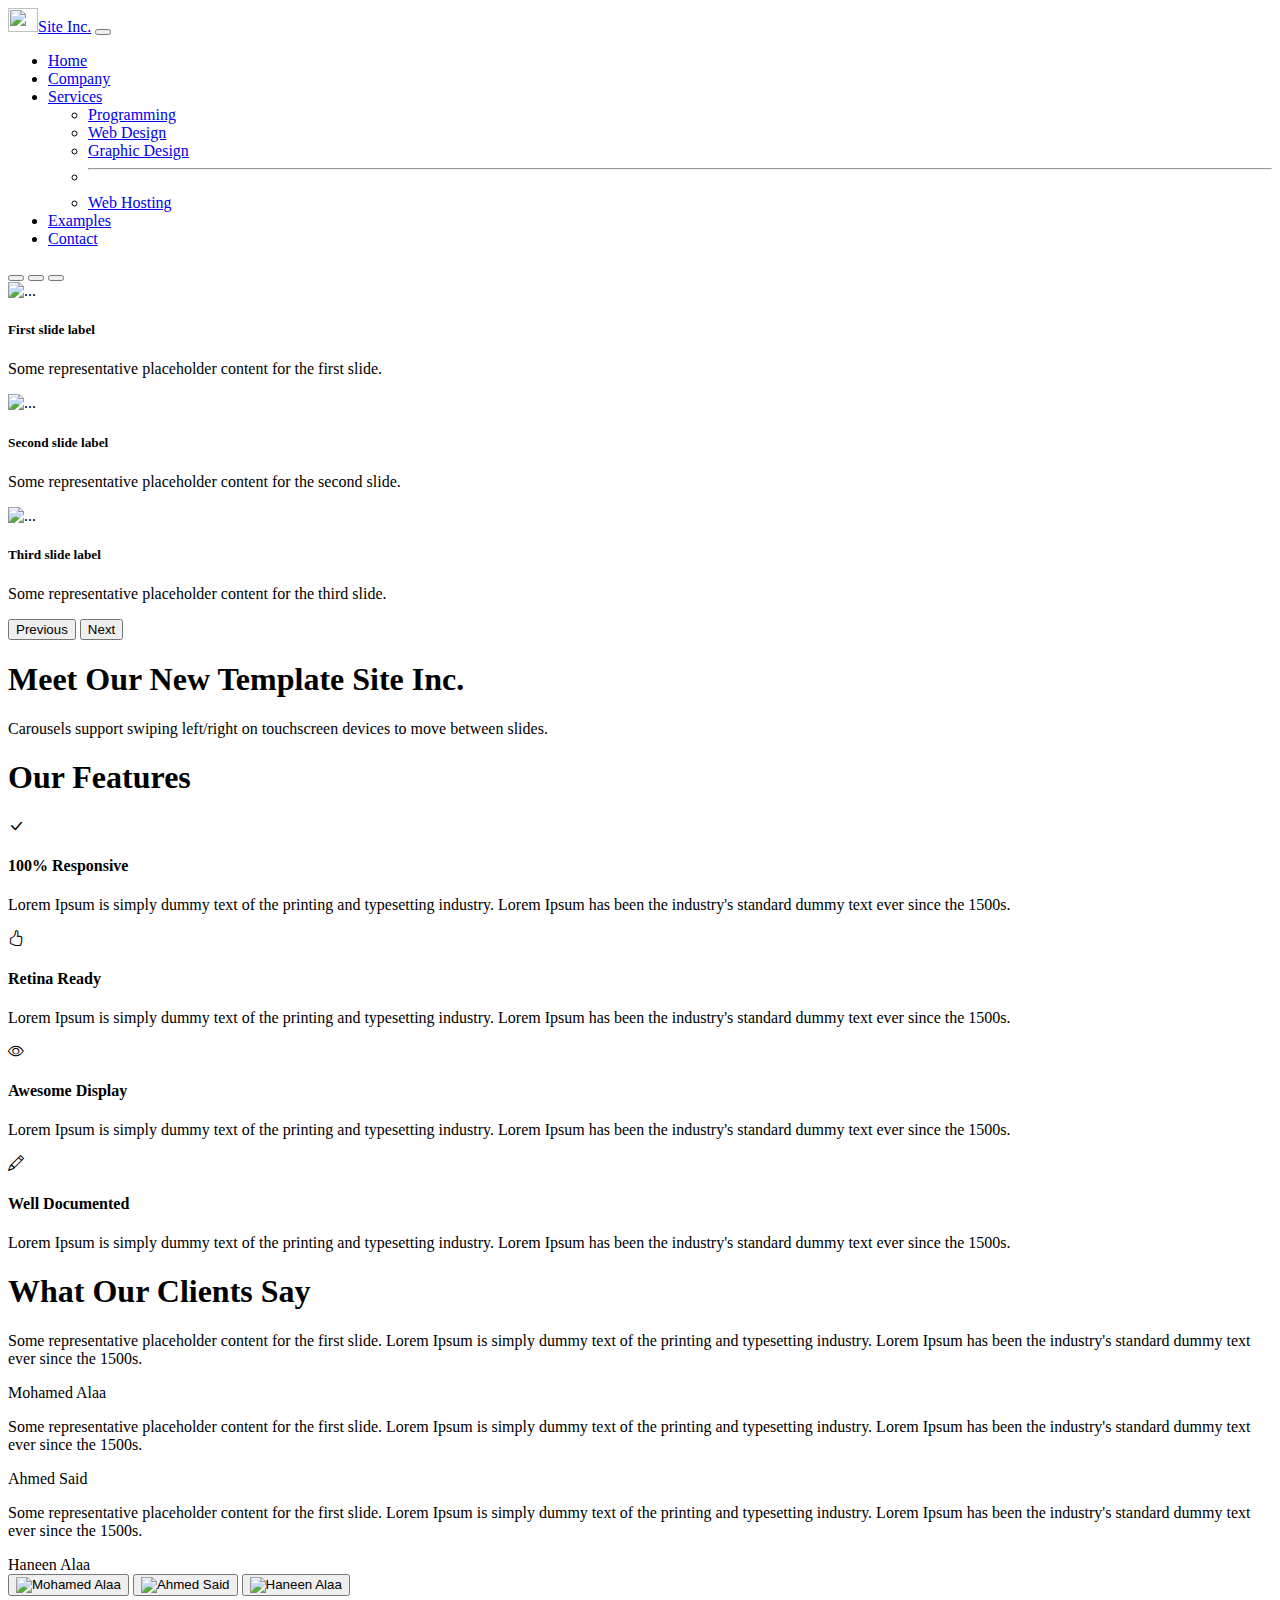
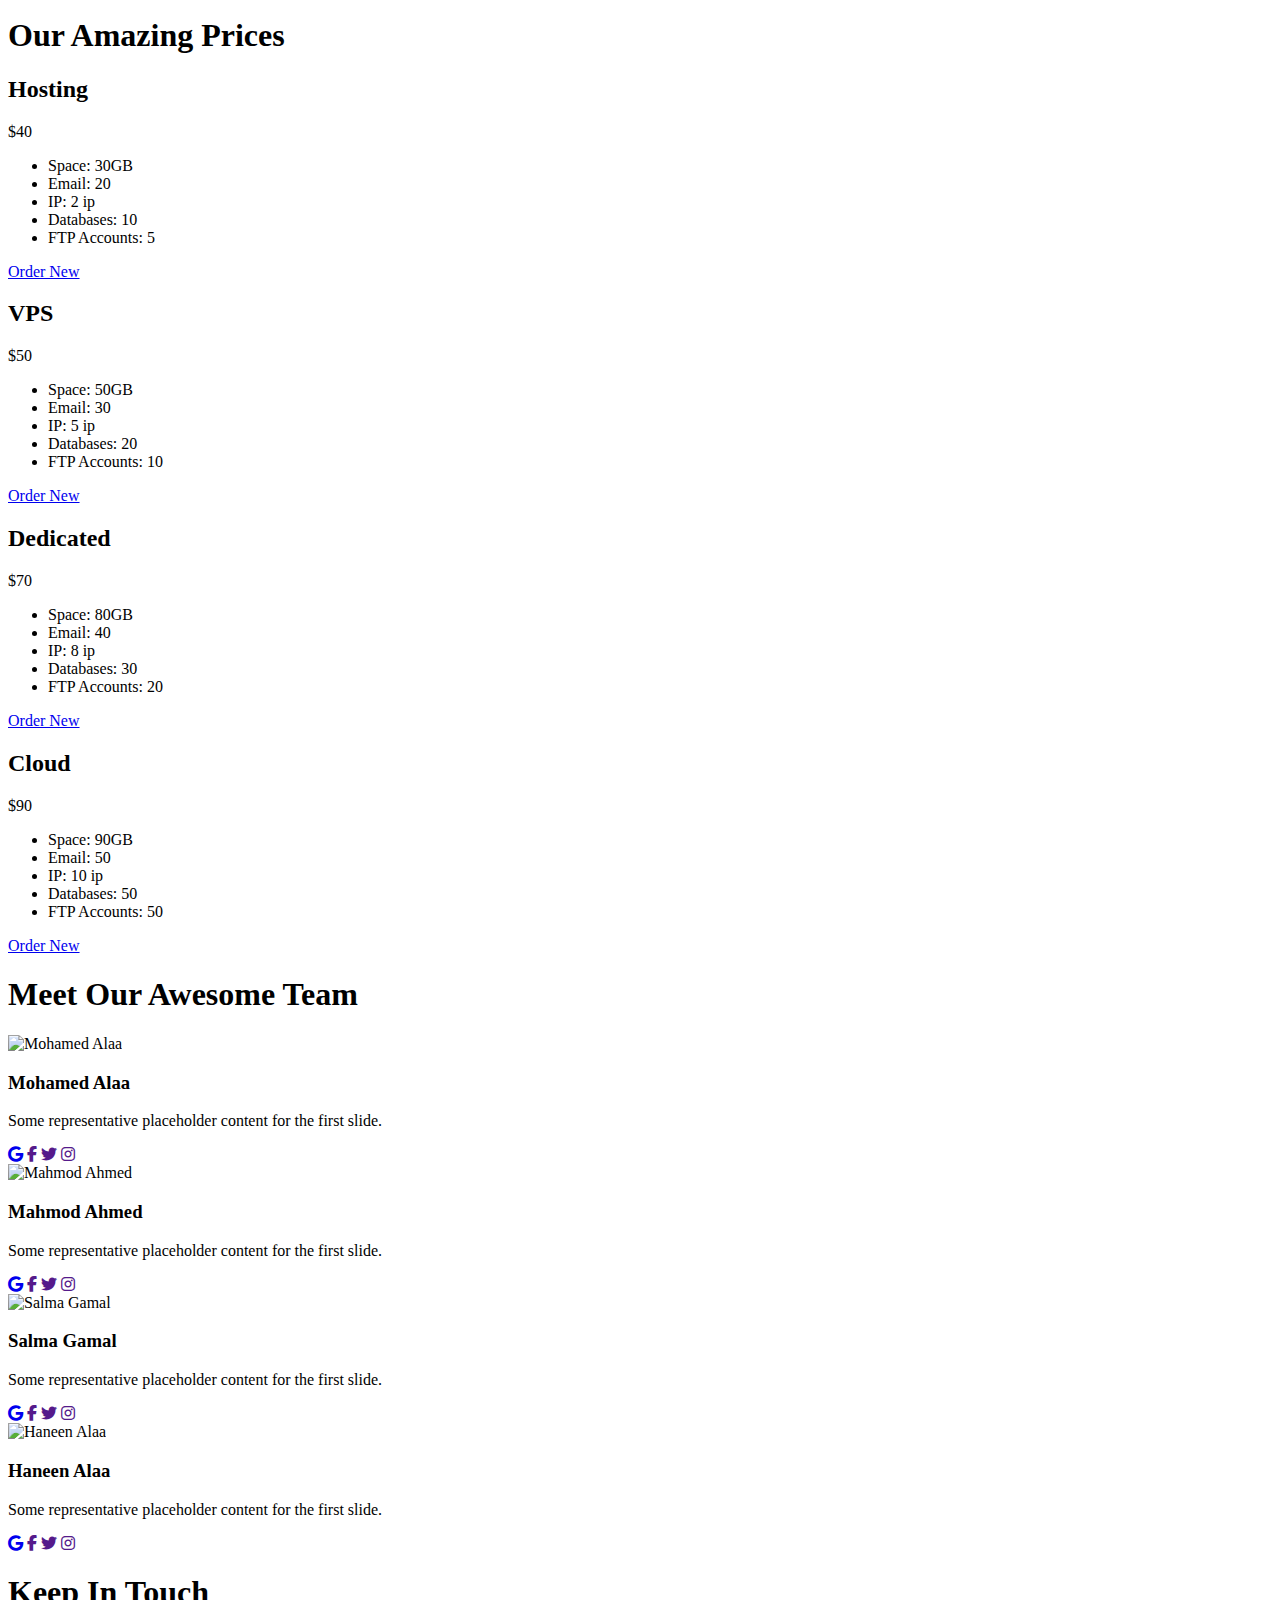
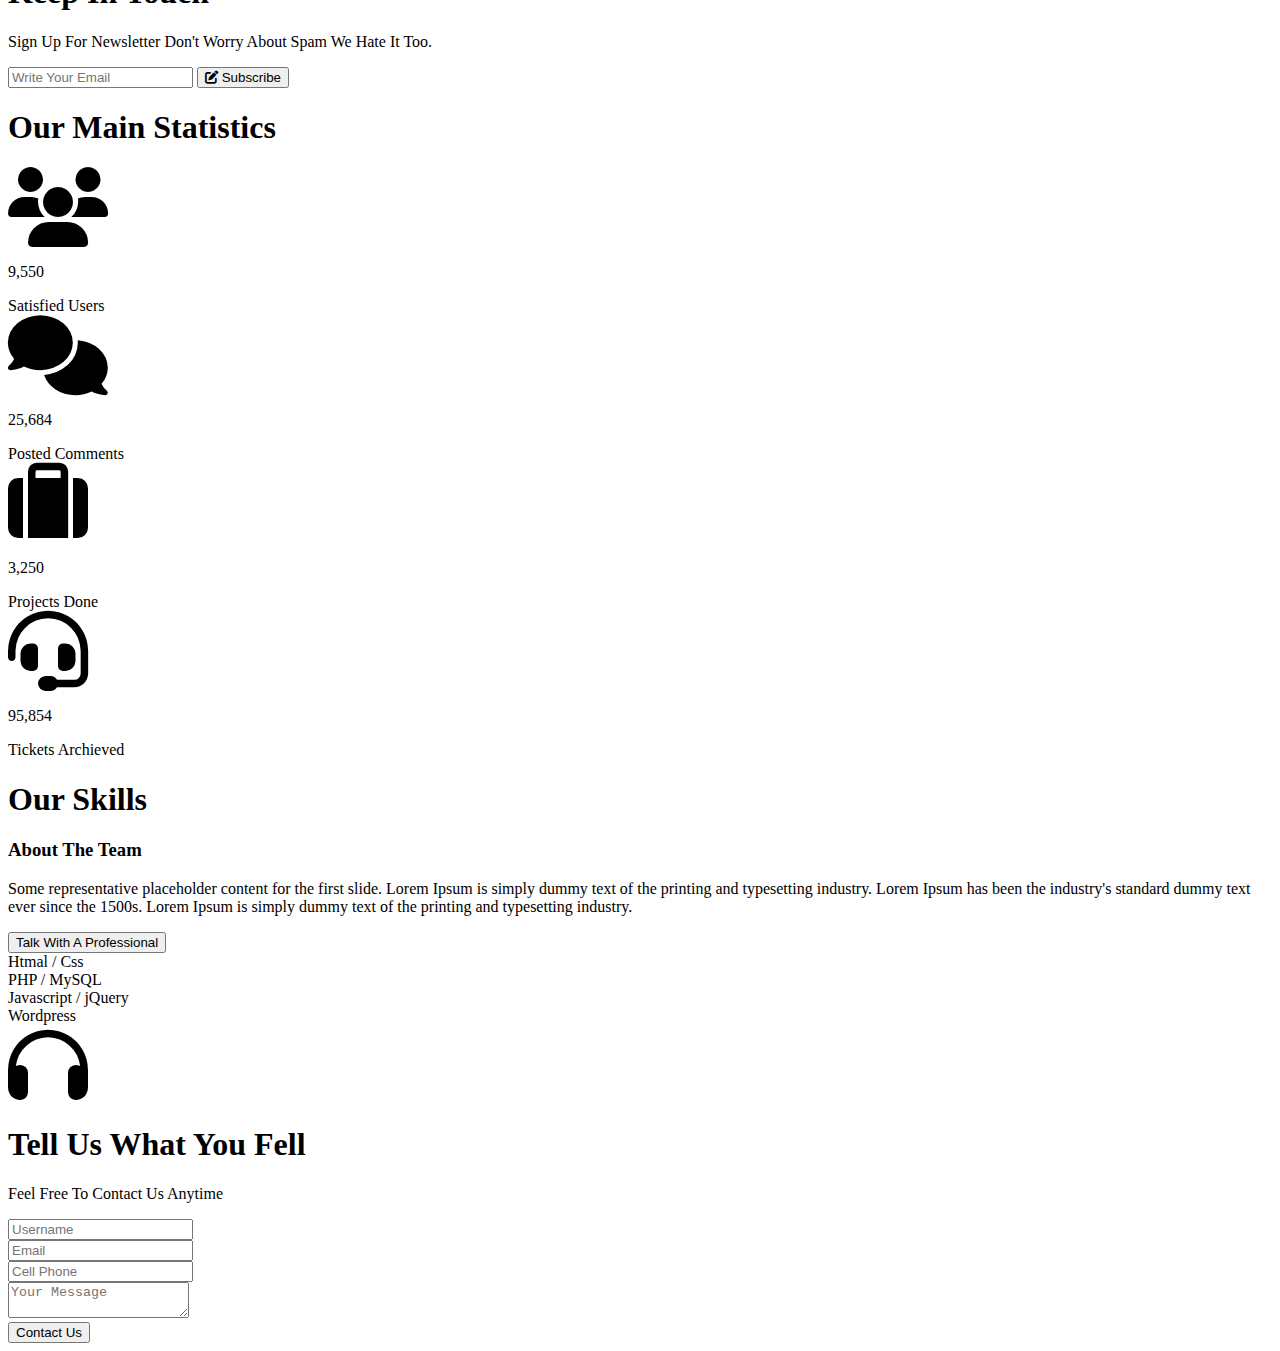
==== index.html @ 95d22e23 "Add files via upload" ====
<!DOCTYPE html>
<html lang="en">
<head>
    <meta charset="UTF-8">
    <meta http-equiv="X-UA-Compatible" content="IE=edge">
    <!-- First Mobile Meta -->
    <meta name="viewport" content="width=device-width, initial-scale=1.0">
    <title>Document</title>
    <link rel="stylesheet" href="https://cdn.jsdelivr.net/npm/bootstrap-icons@1.8.3/font/bootstrap-icons.css">
    <link rel="stylesheet" href="css/bootstrap.css">
    <link rel="stylesheet" href="https://cdnjs.cloudflare.com/ajax/libs/font-awesome/6.1.1/css/all.min.css">
    <link rel="stylesheet" href="css/style.css">
    <!--[if It IE 9]>
    <script src="js/html5shiv.min.js"></script>
    <script src="js/respond.min.js"></script>
    <![endif]-->
</head>
<body>
    
    <nav class="navbar fixed-top navbar-dark bg-dark navbar-expand-lg">
        <div class="container">
            <a class="navbar-brand" href="#">
                <img src="images/bootstrap-logo.svg" alt="" width="30" height="24" 
                class="d-inline-block align-text-bottom">Site <span>Inc.</span></a>
            <button class="navbar-toggler" type="button" data-bs-toggle="collapse" data-bs-target="#navbarSupportedContent" aria-controls="navbarSupportedContent" aria-expanded="false" aria-label="Toggle navigation">
                <span class="navbar-toggler-icon"></span>
            </button>
            <div class="collapse navbar-collapse" id="navbarSupportedContent">
                <ul class="navbar-nav me-auto mb-2 mb-lg-0">
                <li class="nav-item">
                    <a class="nav-link active" aria-current="page" href="#">Home</a>
                </li>
                <li class="nav-item">
                    <a class="nav-link" href="#">Company</a>
                </li>
                <li class="nav-item dropdown">
                    <a class="nav-link dropdown-toggle" href="#" id="navbarDropdown" role="button" data-bs-toggle="dropdown" aria-expanded="false">
                    Services
                    </a>
                    <ul class="dropdown-menu" aria-labelledby="navbarDropdown">
                    <li><a class="dropdown-item" href="#">Programming</a></li>
                    <li><a class="dropdown-item" href="#">Web Design</a></li>
                    <li><a class="dropdown-item" href="#">Graphic Design</a></li>
                    <li><hr class="dropdown-divider"></li>
                    <li><a class="dropdown-item" href="#">Web Hosting</a></li>
                    </ul>
                </li>
                <li class="nav-item">
                    <a class="nav-link" href="#">Examples</a>
                </li>
                <li class="nav-item">
                    <a class="nav-link" href="#">Contact</a>
                </li>
                </ul>
            </div>
        </div>
    </nav>

    <!-- End Navbar -->

    <!-- Start Carousel -->

    <div id="myslide" class="carousel slide carousel-fade" data-bs-ride="false">
        <div class="carousel-indicators">
          <button type="button" data-bs-target="#myslide" data-bs-slide-to="0" class="active" aria-current="true" aria-label="Slide 1"></button>
          <button type="button" data-bs-target="#myslide" data-bs-slide-to="1" aria-label="Slide 2"></button>
          <button type="button" data-bs-target="#myslide" data-bs-slide-to="2" aria-label="Slide 3"></button>
        </div>
        <div class="carousel-inner">
          <div class="carousel-item active">
            <img src="images/01.jpg" class="d-block w-100" alt="...">
            <div class="carousel-caption d-none d-md-block">
              <h5>First slide label</h5>
              <p>Some representative placeholder content for the first slide.</p>
            </div>
          </div>
          <div class="carousel-item">
            <img src="images/02.jpg" class="d-block w-100" alt="...">
            <div class="carousel-caption d-none d-md-block">
              <h5>Second slide label</h5>
              <p>Some representative placeholder content for the second slide.</p>
            </div>
          </div>
          <div class="carousel-item">
            <img src="images/03.jpg" class="d-block w-100" alt="...">
            <div class="carousel-caption d-none d-md-block">
              <h5>Third slide label</h5>
              <p>Some representative placeholder content for the third slide.</p>
            </div>
          </div>
        </div>
        <button class="carousel-control-prev" type="button" data-bs-target="#myslide" data-bs-slide="prev">
          <span class="carousel-control-prev-icon" aria-hidden="true"></span>
          <span class="visually-hidden">Previous</span>
        </button>
        <button class="carousel-control-next" type="button" data-bs-target="#myslide" data-bs-slide="next">
          <span class="carousel-control-next-icon" aria-hidden="true"></span>
          <span class="visually-hidden">Next</span>
        </button>
    </div>

    <!-- End Carousel -->

    <!-- Start Section -->

    <section class="about text-center">
        <div class="container">
            <h1>Meet Our New Template <span>Site Inc.</span></h1>
            <p class="lead">Carousels support swiping left/right on touchscreen devices to move between slides.</p>
        </div>
    </section>

    <!-- End Section -->

    <!-- Start Section Features-->

    <section class="features text-center">
        <div class="container">
            <h1>Our Features</h1>
            <div class="row">
                <div class="col-lg-3 col-md-6">
                    <div class="feat">
                        <i class="bi bi-check-lg"></i>
                        <h4>100% Responsive</h4>
                        <p>Lorem Ipsum is simply dummy text of the printing and typesetting industry. Lorem Ipsum has been the industry's standard dummy text ever since the 1500s.</p>
                    </div>
                </div>
                <div class="col-lg-3 col-md-6">
                    <div class="feat">
                        <i class="bi bi-hand-thumbs-up"></i>
                        <h4>Retina Ready</h4>
                        <p>Lorem Ipsum is simply dummy text of the printing and typesetting industry. Lorem Ipsum has been the industry's standard dummy text ever since the 1500s.</p>
                    </div>
                </div>
                <div class="col-lg-3 col-md-6">
                    <div class="feat">
                        <i class="bi bi-eye"></i>
                        <h4>Awesome Display</h4>
                        <p>Lorem Ipsum is simply dummy text of the printing and typesetting industry. Lorem Ipsum has been the industry's standard dummy text ever since the 1500s.</p>
                    </div>
                </div>
                <div class="col-lg-3 col-md-6">
                    <div class="feat">
                        <i class="bi bi-pencil"></i>
                        <h4>Well Documented</h4>
                        <p>Lorem Ipsum is simply dummy text of the printing and typesetting industry. Lorem Ipsum has been the industry's standard dummy text ever since the 1500s.</p>
                    </div>

                </div>
            </div>
        </div>
    </section>

    <!-- End Section Features-->

    <!-- Start Testimonials Section -->

    <section class="testimonials text-center">
        <div class="container">
            <h1>What Our Clients Say</h1>
            <div id="carousel-testimonials" class="carousel slide" data-bs-ride="false">
                <div class="carousel-inner">
                    <div class="carousel-item active">
                        <p class="lead">Some representative placeholder content for the first slide. Lorem Ipsum is simply dummy text of the printing and typesetting industry. Lorem Ipsum has been the industry's standard dummy text ever since the 1500s.</p>
                        <span>Mohamed Alaa</span>
                    </div>
                    <div class="carousel-item">
                        <p class="lead">Some representative placeholder content for the first slide. Lorem Ipsum is simply dummy text of the printing and typesetting industry. Lorem Ipsum has been the industry's standard dummy text ever since the 1500s.</p>
                        <span>Ahmed Said</span>
                    </div>
                    <div class="carousel-item">
                        <p class="lead">Some representative placeholder content for the first slide. Lorem Ipsum is simply dummy text of the printing and typesetting industry. Lorem Ipsum has been the industry's standard dummy text ever since the 1500s.</p>
                        <span>Haneen Alaa</span>
                    </div>
                </div>
                <div class="carousel-indicators">
                    <button type="button" data-bs-target="#carousel-testimonials" data-bs-slide-to="0" class="active" aria-current="true" aria-label="Slide 1">
                        <img src="images/001-02.jpg" alt="Mohamed Alaa">
                    </button>
                    <button type="button" data-bs-target="#carousel-testimonials" data-bs-slide-to="1" aria-label="Slide 2">
                        <img src="images/002-02.jpg" alt="Ahmed Said">
                    </button>
                    <button type="button" data-bs-target="#carousel-testimonials" data-bs-slide-to="2" aria-label="Slide 3">
                        <img src="images/003-02.jpg" alt="Haneen Alaa">
                    </button>
                </div>
            </div>
        </div>
    </section>

    <!-- End Testimonials Section -->

    <!-- Start Price Table Section -->

    <section class="price-table text-center">
        <div class="container">
            <h1>Our Amazing Prices</h1>
            <div class="row">
                <div class="col-md-3 col-sm-6 col-xs-12">
                    <div class="price-box">
                        <h2>Hosting</h2>
                        <p>$40</p>
                        <ul class="list-unstyled">
                            <li>Space: 30GB</li>
                            <li>Email: 20</li>
                            <li>IP: 2 ip</li>
                            <li>Databases: 10</li>
                            <li>FTP Accounts: 5</li>
                        </ul>
                        <a href="#" class="btn btn-info">Order New</a>
                    </div>
                </div>
                <div class="col-md-3 col-sm-6 col-xs-12">
                    <div class="price-box">
                        <h2>VPS</h2>
                        <p>$50</p>
                        <ul class="list-unstyled">
                            <li>Space: 50GB</li>
                            <li>Email: 30</li>
                            <li>IP: 5 ip</li>
                            <li>Databases: 20</li>
                            <li>FTP Accounts: 10</li>
                        </ul>
                        <a href="#" class="btn btn-info">Order New</a>
                    </div>
                </div>
                <div class="col-md-3 col-sm-6 col-xs-12">
                    <div class="price-box">
                        <h2>Dedicated</h2>
                        <p>$70</p>
                        <ul class="list-unstyled">
                            <li>Space: 80GB</li>
                            <li>Email: 40</li>
                            <li>IP: 8 ip</li>
                            <li>Databases: 30</li>
                            <li>FTP Accounts: 20</li>
                        </ul>
                        <a href="#" class="btn btn-info">Order New</a>
                    </div>
                </div>
                <div class="col-md-3 col-sm-6 col-xs-12">
                    <div class="price-box">
                        <h2>Cloud</h2>
                        <p>$90</p>
                        <ul class="list-unstyled">
                            <li>Space: 90GB</li>
                            <li>Email: 50</li>
                            <li>IP: 10 ip</li>
                            <li>Databases: 50</li>
                            <li>FTP Accounts: 50</li>
                        </ul>
                        <a href="#" class="btn btn-info">Order New</a>
                    </div>
                </div>
            </div>
        </div>
    </section>

    <!-- End Price Table Section -->

    <!-- Start Our Team Section -->

    <section class="our-team text-center">
        <div class="team">
            <div class="container">
                <h1>Meet Our Awesome Team</h1>
                <div class="row">
                    <div class="col-lg-3 col-sm-6">
                        <div class="person">
                            <img class="rounded-circle" src="images/001-02.jpg" alt="Mohamed Alaa">
                            <h3>Mohamed Alaa</h3>
                            <p>Some representative placeholder content for the first slide.</p>
                            <a href="#"><i class="fa-brands fa-google"></i></a>
                            <a href=""><i class="fa-brands fa-facebook-f"></i></a>
                            <a href=""><i class="fa-brands fa-twitter"></i></a>
                            <a href=""><i class="fa-brands fa-instagram"></i></a>
                        </div>
                    </div>

                    <div class="col-lg-3 col-sm-6">
                        <div class="person">
                            <img class="rounded-circle" src="images/002-02.jpg" alt="Mahmod Ahmed">
                            <h3>Mahmod Ahmed</h3>
                            <p>Some representative placeholder content for the first slide.</p>
                            <a href="#"><i class="fa-brands fa-google"></i></a>
                            <a href=""><i class="fa-brands fa-facebook-f"></i></a>
                            <a href=""><i class="fa-brands fa-twitter"></i></a>
                            <a href=""><i class="fa-brands fa-instagram"></i></a>
                        </div>
                    </div>

                    <div class="col-lg-3 col-sm-6">
                        <div class="person">
                            <img class="rounded-circle" src="images/003-02.jpg" alt="Salma Gamal">
                            <h3>Salma Gamal</h3>
                            <p>Some representative placeholder content for the first slide.</p>
                            <a href="#"><i class="fa-brands fa-google"></i></a>
                            <a href=""><i class="fa-brands fa-facebook-f"></i></a>
                            <a href=""><i class="fa-brands fa-twitter"></i></a>
                            <a href=""><i class="fa-brands fa-instagram"></i></a>
                        </div>
                    </div>

                    <div class="col-lg-3 col-sm-6">
                        <div class="person">
                            <img class="rounded-circle" src="images/003-02.jpg" alt="Haneen Alaa">
                            <h3>Haneen Alaa</h3>
                            <p>Some representative placeholder content for the first slide.</p>
                            <a href="#"><i class="fa-brands fa-google"></i></a>
                            <a href=""><i class="fa-brands fa-facebook-f"></i></a>
                            <a href=""><i class="fa-brands fa-twitter"></i></a>
                            <a href=""><i class="fa-brands fa-instagram"></i></a>
                        </div>
                    </div>
                </div>
            </div>
        </div>
    </section>

    <!-- End Our Team Section -->

    <!-- Start Subscribe Section -->

    <section class="subscribe text-center">
        <div class="container">
            <h1>Keep In Touch</h1>
            <p class="lead">Sign Up For Newsletter Don't Worry About Spam We Hate It Too.</p>
            <form class="form-inline">
                <input class="form-control" type="text" placeholder="Write Your Email">
                <button class="btn btn-danger"><i class="fa fa-edit"></i> Subscribe</button>
            </form>
        </div>

    </section>

    <!-- End Subscribe Section -->

    <!-- Start Stats Section -->

    <section class="statistics text-center">
        <div class="data">
            <div class="container">
                <h1>Our Main Statistics</h1>
                <div class="row">
                    <div class="col-lg-3 col-sm-6">
                        <div class="stats">
                            <i class="fa fa-users fa-5x"></i>
                            <p>9,550</p>
                            <span>Satisfied Users</span>
                        </div>
                    </div>

                    <div class="col-lg-3 col-sm-6">
                        <div class="stats">
                            <i class="fa fa-comments fa-5x"></i>
                            <p>25,684</p>
                            <span>Posted Comments</span>
                        </div>
                    </div>

                    <div class="col-lg-3 col-sm-6">
                        <div class="stats">
                            <i class="fa fa-suitcase fa-5x"></i>
                            <p>3,250</p>
                            <span>Projects Done</span>
                        </div>
                    </div>

                    <div class="col-lg-3 col-sm-6">
                        <div class="stats">
                            <i class="fa fa-headset fa-5x"></i>
                            <p>95,854</p>
                            <span>Tickets Archieved</span>
                        </div>
                    </div>

                </div>
            </div>
        </div>
    </section>

    <!-- End Stats Section -->

    <!-- Start Skills Section -->

    <section class="our-skills">
        <div class="container">
            <h1 class="text-center">Our Skills</h1>
            <div class="row">

                 <!-- Start Team Info -->
                 <div class="col-md-6">
                    <div class="skills-info">
                        <h3>About The Team</h3>
                        <p class="lead">Some representative placeholder content for the first slide. Lorem Ipsum is simply dummy text of the printing and typesetting industry. Lorem Ipsum has been the industry's standard dummy text ever since the 1500s. Lorem Ipsum is simply dummy text of the printing and typesetting industry.</p>
                        <button type="button" class="btn">Talk With A Professional</button>
                    </div>
                </div>
                <!-- End Team Info -->

                <!-- Start Progress Skills -->
                <div class="col-md-5 offset-md-1">
                    <div class="skills-progress">
                        <div class="progress">
                            <div class="progress-bar" role="progressbar" aria-valuenow="93" aria-valuemin="0"
                            aria-valuemax="100" style="width: 93%">Htmal / Css</div>
                        </div>
                        <div class="progress">
                            <div class="progress-bar" role="progressbar" aria-valuenow="80" aria-valuemin="0"
                            aria-valuemax="100" style="width: 80%">PHP / MySQL</div>
                        </div>
                        <div class="progress">
                            <div class="progress-bar" role="progressbar" aria-valuenow="70" aria-valuemin="0"
                            aria-valuemax="100" style="width: 70%">Javascript / jQuery</div>
                        </div>
                        <div class="progress">
                            <div class="progress-bar" role="progressbar" aria-valuenow="86" aria-valuemin="0"
                            aria-valuemax="100" style="width: 86%">Wordpress</div>
                        </div>
                    </div>
                </div>
                <!-- End Progress Skills -->
            </div>
        </div>
    </section>

    <!-- End Skills Section -->

    <!-- Start Contact Us Section -->

    <section class="contact-us text-center">
        <div class="fields">
            <div class="container">
                <div class="row">
                    <i class="fa fa-headphones fa-5x"></i>
                    <h1>Tell Us What You Fell</h1>
                    <p class="lead">Feel Free To Contact Us Anytime</p>
                    <div class="col-md-6">
                        <div class="form-group">
                            <input class="form-control" type="text" placeholder="Username">
                        </div>
                        <div class="form-group">
                            <input class="form-control" type="text" placeholder="Email">
                        </div>
                        <div class="form-group">
                            <input class="form-control" type="text" placeholder="Cell Phone">
                        </div>
                    </div>
                    <div class="col-md-6">
                        <div class="form-group">
                            <textarea class="form-control" placeholder="Your Message"></textarea>
                        </div>
                        <button type="button" class="btn btn-danger">Contact Us</button>
                    </div>
                </div>
            </div>
        </div>
    </section>

    <!-- End Contact Us Section -->


    <script src="js/jquery-3.6.0.min.js"></script>
    <script src="js/bootstrap.min.js"></script>
    <script src="js/plugins.js"></script>
</body>
</html>
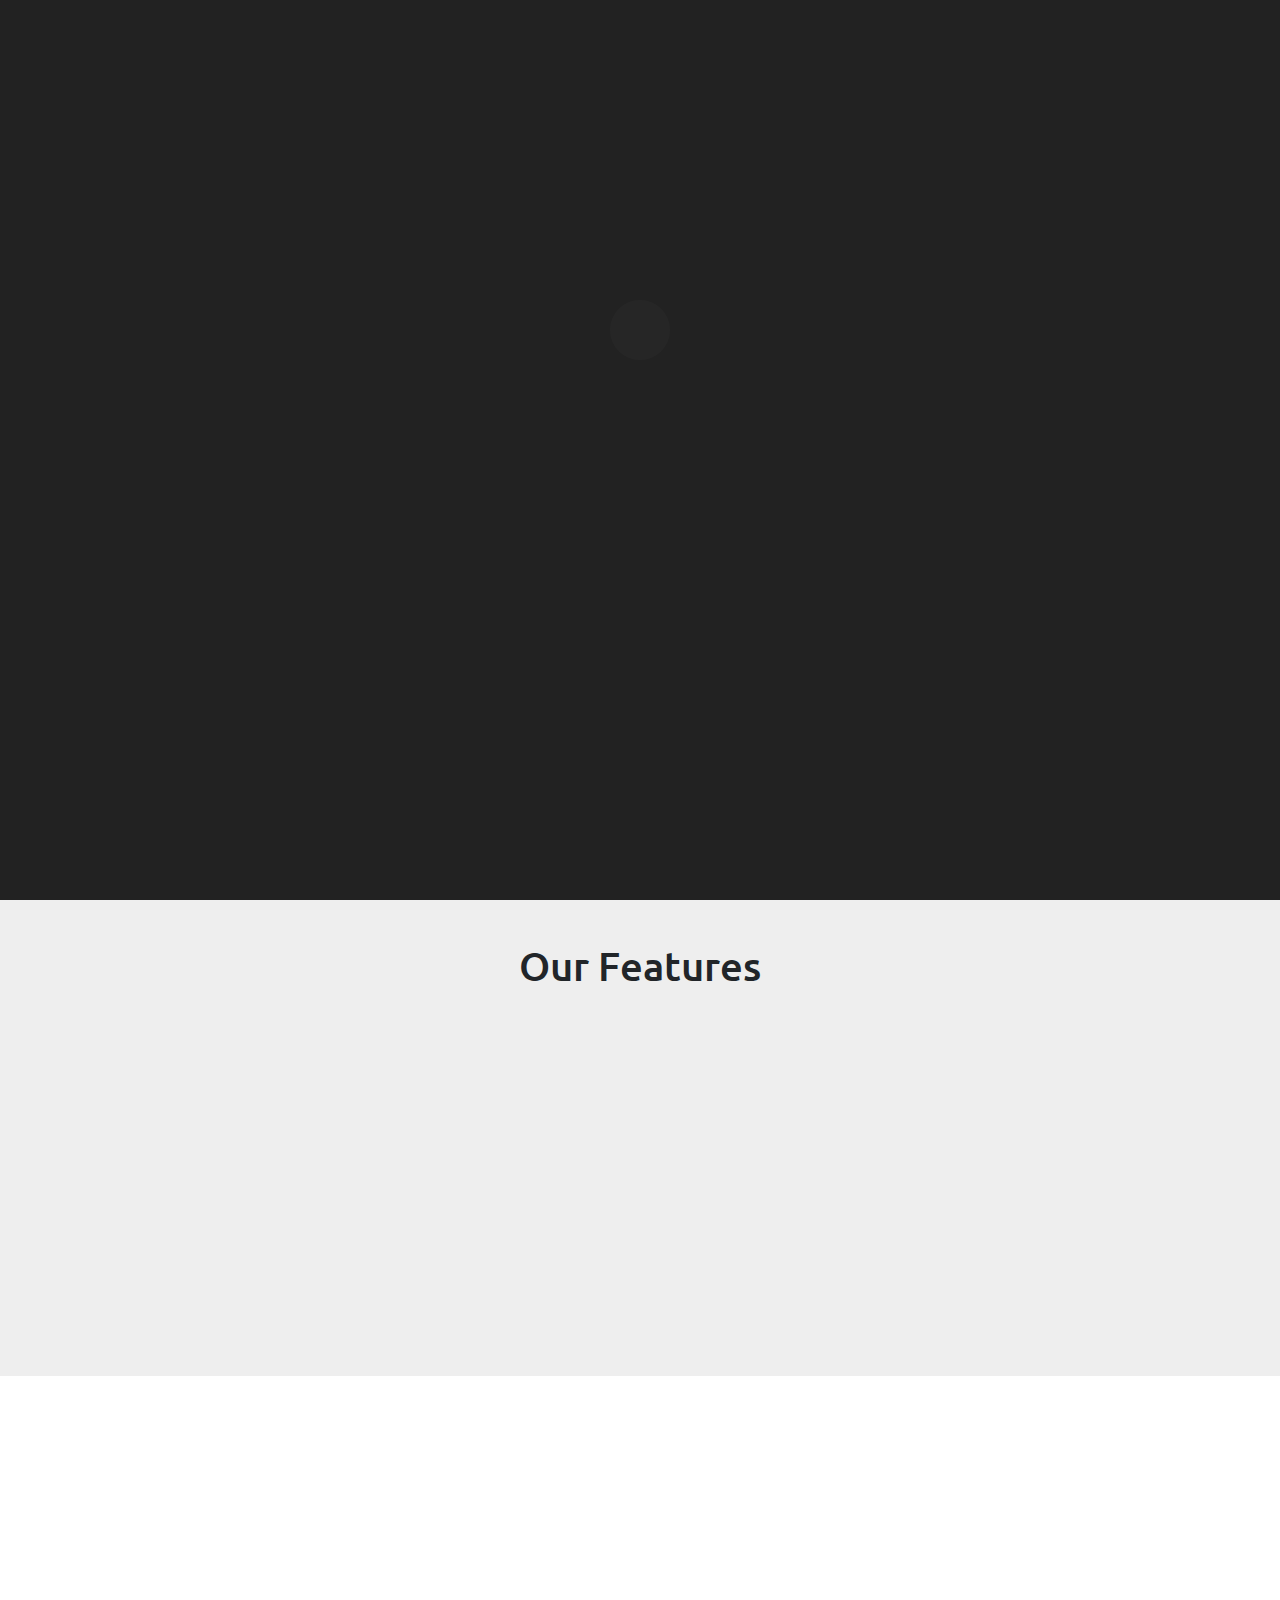
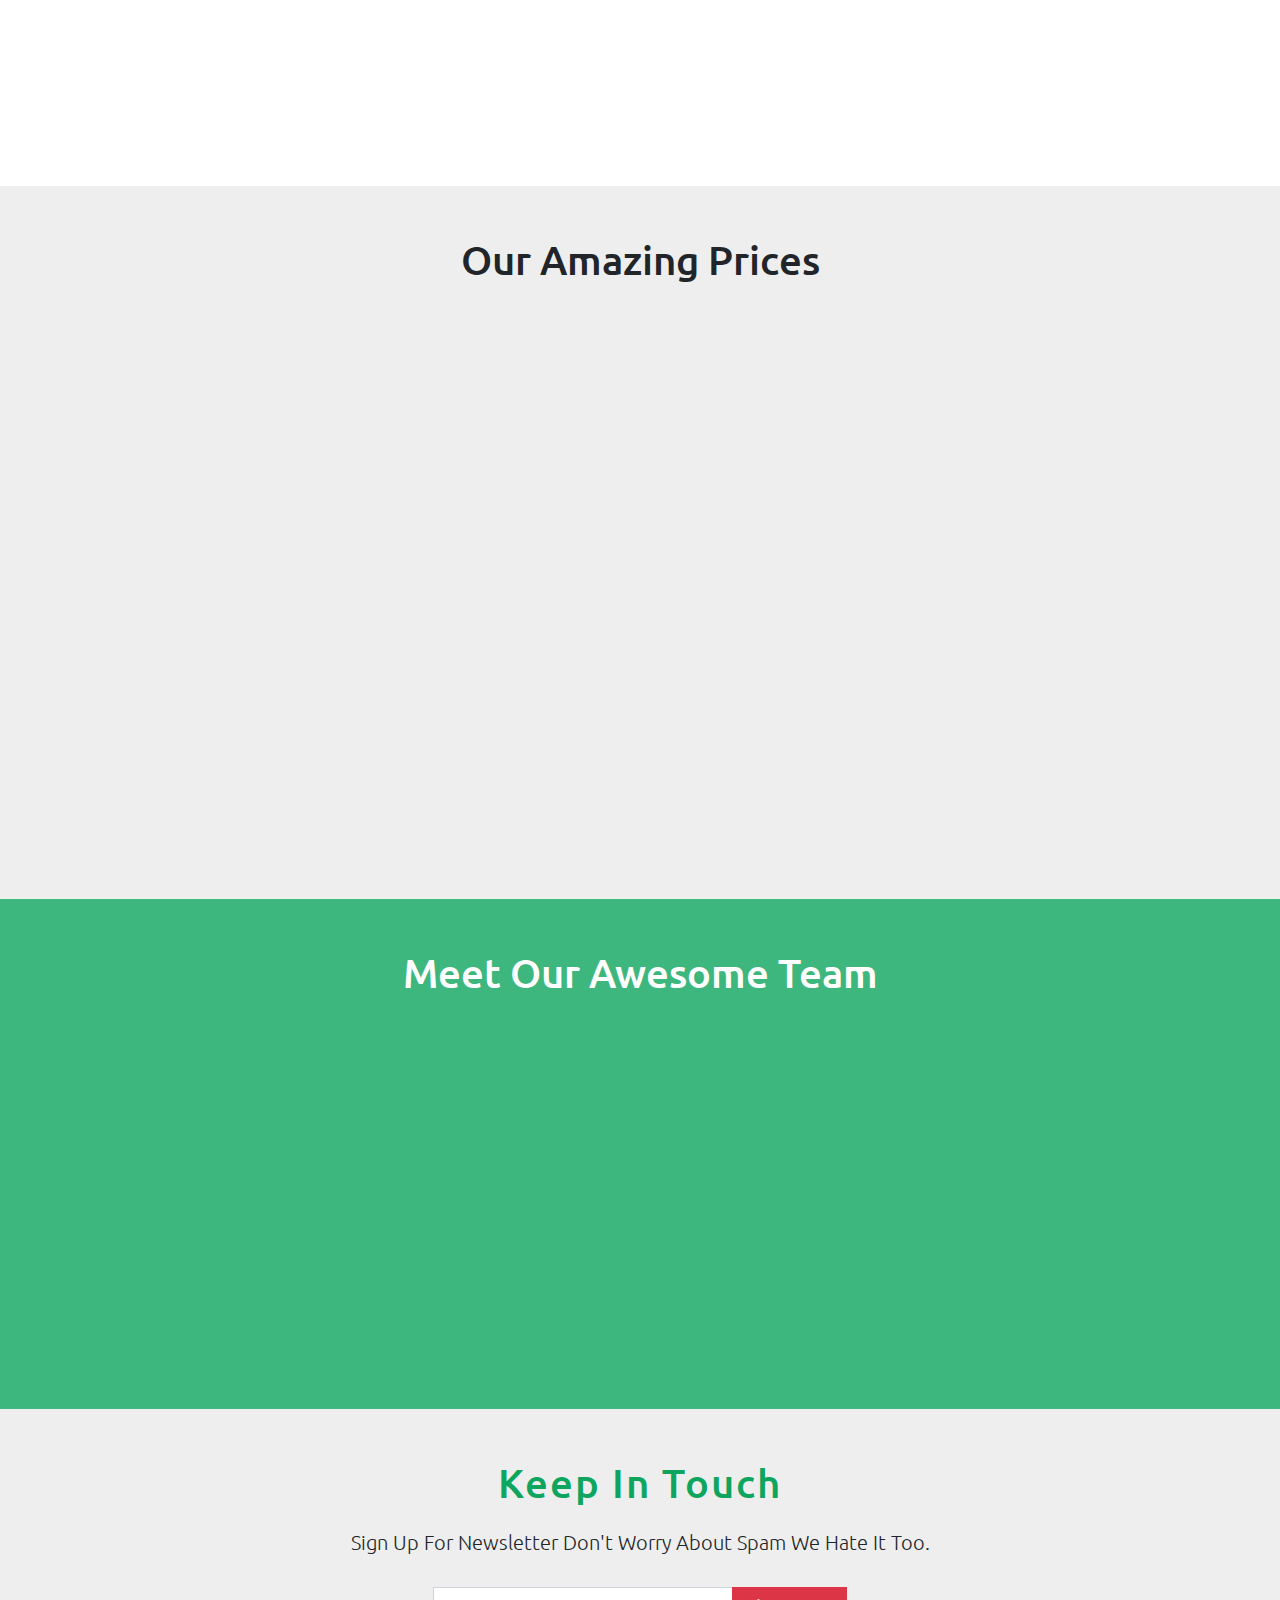
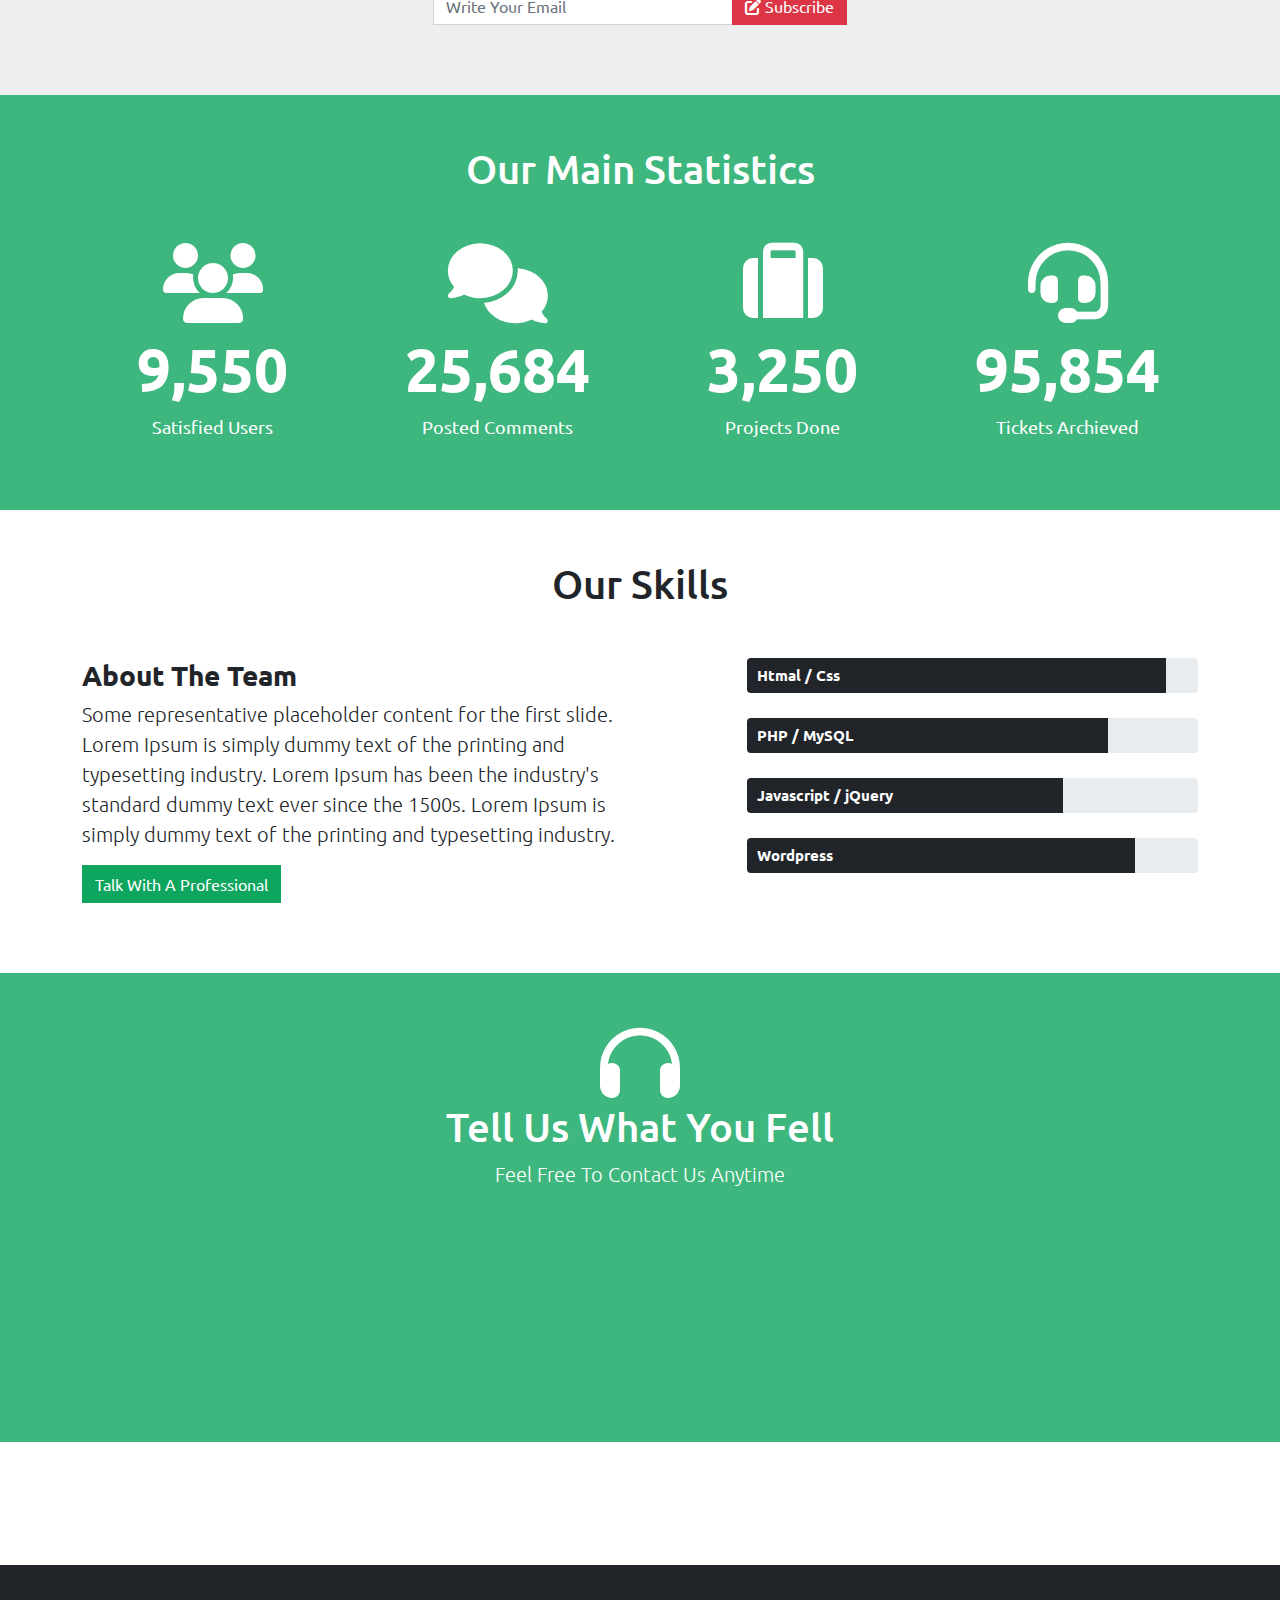
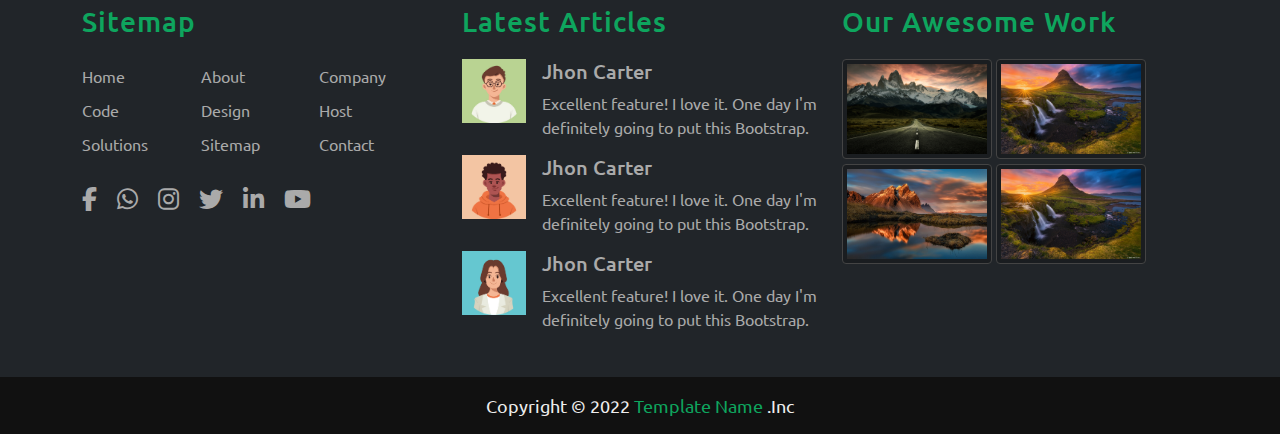
==== commit b16a7df2: "Add files via upload" ====
--- a/index.html
+++ b/index.html
@@ -5,17 +5,41 @@
     <meta http-equiv="X-UA-Compatible" content="IE=edge">
     <!-- First Mobile Meta -->
     <meta name="viewport" content="width=device-width, initial-scale=1.0">
-    <title>Document</title>
+    <title>Home</title>
     <link rel="stylesheet" href="https://cdn.jsdelivr.net/npm/bootstrap-icons@1.8.3/font/bootstrap-icons.css">
     <link rel="stylesheet" href="css/bootstrap.css">
     <link rel="stylesheet" href="https://cdnjs.cloudflare.com/ajax/libs/font-awesome/6.1.1/css/all.min.css">
     <link rel="stylesheet" href="css/style.css">
+    <link rel="stylesheet" href="css/media.css">
+    <link rel="stylesheet" href="css/default_theme.css">
+    <link rel="stylesheet" href="css/hover.css">
+    <link rel="stylesheet" href="css/animate.css">
     <!--[if It IE 9]>
     <script src="js/html5shiv.min.js"></script>
     <script src="js/respond.min.js"></script>
     <![endif]-->
 </head>
 <body>
+
+    <!-- Start Section Tool Box -->
+
+    <section class="option-box">
+        <div class="color-option">
+            <h4>Color Option</h4>
+            <ul class="list-unstyled">
+                <li data-value="css/default_theme.css"></li>
+                <li data-value="css/darkRed_theme.css"></li>
+                <li data-value="css/purple_theme.css"></li>
+                <li data-value="css/yellow_theme.css"></li>
+                <li data-value="css/blue_theme.css"></li>
+            </ul>
+        </div>
+        <i class="fa fa-gear fa-2x gear-check"></i>
+    </section>
+
+    <!-- End Section Tool Box -->
+
+    <!-- Start Navbar -->
     
     <nav class="navbar fixed-top navbar-dark bg-dark navbar-expand-lg">
         <div class="container">
@@ -28,10 +52,13 @@
             <div class="collapse navbar-collapse" id="navbarSupportedContent">
                 <ul class="navbar-nav me-auto mb-2 mb-lg-0">
                 <li class="nav-item">
-                    <a class="nav-link active" aria-current="page" href="#">Home</a>
+                    <a class="nav-link active" aria-current="page" href="index.html">Home</a>
                 </li>
                 <li class="nav-item">
-                    <a class="nav-link" href="#">Company</a>
+                    <a class="nav-link" href="about.html">About</a>
+                </li>
+                <li class="nav-item">
+                    <a class="nav-link" href="#">FAQ</a>
                 </li>
                 <li class="nav-item dropdown">
                     <a class="nav-link dropdown-toggle" href="#" id="navbarDropdown" role="button" data-bs-toggle="dropdown" aria-expanded="false">
@@ -46,7 +73,7 @@
                     </ul>
                 </li>
                 <li class="nav-item">
-                    <a class="nav-link" href="#">Examples</a>
+                    <a class="nav-link" href="#">Map</a>
                 </li>
                 <li class="nav-item">
                     <a class="nav-link" href="#">Contact</a>
@@ -103,7 +130,7 @@
 
     <!-- Start Section -->
 
-    <section class="about text-center">
+    <section class="about text-center wow animate__bounceIn" data-wow-duration="2s" data-wow-offset="400">
         <div class="container">
             <h1>Meet Our New Template <span>Site Inc.</span></h1>
             <p class="lead">Carousels support swiping left/right on touchscreen devices to move between slides.</p>
@@ -116,31 +143,31 @@
 
     <section class="features text-center">
         <div class="container">
-            <h1>Our Features</h1>
+            <h2 class="h1">Our Features</h2>
             <div class="row">
                 <div class="col-lg-3 col-md-6">
-                    <div class="feat">
+                    <div class="feat wow animate__bounceInLeft" data-wow-duration="2s" data-wow-offset="200">
                         <i class="bi bi-check-lg"></i>
                         <h4>100% Responsive</h4>
                         <p>Lorem Ipsum is simply dummy text of the printing and typesetting industry. Lorem Ipsum has been the industry's standard dummy text ever since the 1500s.</p>
                     </div>
                 </div>
                 <div class="col-lg-3 col-md-6">
-                    <div class="feat">
+                    <div class="feat wow animate__bounceInUp" data-wow-duration="2s" data-wow-offset="200">
                         <i class="bi bi-hand-thumbs-up"></i>
                         <h4>Retina Ready</h4>
                         <p>Lorem Ipsum is simply dummy text of the printing and typesetting industry. Lorem Ipsum has been the industry's standard dummy text ever since the 1500s.</p>
                     </div>
                 </div>
                 <div class="col-lg-3 col-md-6">
-                    <div class="feat">
+                    <div class="feat wow animate__bounceInDown" data-wow-duration="2s" data-wow-offset="200">
                         <i class="bi bi-eye"></i>
                         <h4>Awesome Display</h4>
                         <p>Lorem Ipsum is simply dummy text of the printing and typesetting industry. Lorem Ipsum has been the industry's standard dummy text ever since the 1500s.</p>
                     </div>
                 </div>
                 <div class="col-lg-3 col-md-6">
-                    <div class="feat">
+                    <div class="feat wow animate__bounceInRight" data-wow-duration="2s" data-wow-offset="200">
                         <i class="bi bi-pencil"></i>
                         <h4>Well Documented</h4>
                         <p>Lorem Ipsum is simply dummy text of the printing and typesetting industry. Lorem Ipsum has been the industry's standard dummy text ever since the 1500s.</p>
@@ -155,9 +182,9 @@
 
     <!-- Start Testimonials Section -->
 
-    <section class="testimonials text-center">
-        <div class="container">
-            <h1>What Our Clients Say</h1>
+    <section class="testimonials text-center wow animate__jackInTheBox" data-wow-duration="2s" data-wow-offset="400">
+        <div class="container">
+            <h2 class="h1">What Our Clients Say</h2>
             <div id="carousel-testimonials" class="carousel slide" data-bs-ride="false">
                 <div class="carousel-inner">
                     <div class="carousel-item active">
@@ -194,10 +221,10 @@
 
     <section class="price-table text-center">
         <div class="container">
-            <h1>Our Amazing Prices</h1>
+            <h2 class="h1">Our Amazing Prices</h2>
             <div class="row">
                 <div class="col-md-3 col-sm-6 col-xs-12">
-                    <div class="price-box">
+                    <div class="price-box wow animate__fadeInUp" data-wow-duration="2s" data-wow-offset="500">
                         <h2>Hosting</h2>
                         <p>$40</p>
                         <ul class="list-unstyled">
@@ -211,7 +238,7 @@
                     </div>
                 </div>
                 <div class="col-md-3 col-sm-6 col-xs-12">
-                    <div class="price-box">
+                    <div class="price-box wow animate__fadeInDown" data-wow-duration="2s" data-wow-offset="500">
                         <h2>VPS</h2>
                         <p>$50</p>
                         <ul class="list-unstyled">
@@ -225,7 +252,7 @@
                     </div>
                 </div>
                 <div class="col-md-3 col-sm-6 col-xs-12">
-                    <div class="price-box">
+                    <div class="price-box wow animate__fadeInUp" data-wow-duration="2s" data-wow-offset="500">
                         <h2>Dedicated</h2>
                         <p>$70</p>
                         <ul class="list-unstyled">
@@ -239,7 +266,7 @@
                     </div>
                 </div>
                 <div class="col-md-3 col-sm-6 col-xs-12">
-                    <div class="price-box">
+                    <div class="price-box wow animate__fadeInDown" data-wow-duration="2s" data-wow-offset="500">
                         <h2>Cloud</h2>
                         <p>$90</p>
                         <ul class="list-unstyled">
@@ -263,10 +290,10 @@
     <section class="our-team text-center">
         <div class="team">
             <div class="container">
-                <h1>Meet Our Awesome Team</h1>
+                <h2 class="h1">Meet Our Awesome Team</h2>
                 <div class="row">
                     <div class="col-lg-3 col-sm-6">
-                        <div class="person">
+                        <div class="person wow animate__pulse" data-wow-duration="1s" data-wow-offset="400">
                             <img class="rounded-circle" src="images/001-02.jpg" alt="Mohamed Alaa">
                             <h3>Mohamed Alaa</h3>
                             <p>Some representative placeholder content for the first slide.</p>
@@ -278,7 +305,7 @@
                     </div>
 
                     <div class="col-lg-3 col-sm-6">
-                        <div class="person">
+                        <div class="person wow animate__pulse" data-wow-duration="1s" data-wow-offset="400">
                             <img class="rounded-circle" src="images/002-02.jpg" alt="Mahmod Ahmed">
                             <h3>Mahmod Ahmed</h3>
                             <p>Some representative placeholder content for the first slide.</p>
@@ -290,7 +317,7 @@
                     </div>
 
                     <div class="col-lg-3 col-sm-6">
-                        <div class="person">
+                        <div class="person wow animate__pulse" data-wow-duration="1s" data-wow-offset="400">
                             <img class="rounded-circle" src="images/003-02.jpg" alt="Salma Gamal">
                             <h3>Salma Gamal</h3>
                             <p>Some representative placeholder content for the first slide.</p>
@@ -302,7 +329,7 @@
                     </div>
 
                     <div class="col-lg-3 col-sm-6">
-                        <div class="person">
+                        <div class="person wow animate__pulse" data-wow-duration="1s" data-wow-offset="400">
                             <img class="rounded-circle" src="images/003-02.jpg" alt="Haneen Alaa">
                             <h3>Haneen Alaa</h3>
                             <p>Some representative placeholder content for the first slide.</p>
@@ -323,7 +350,7 @@
 
     <section class="subscribe text-center">
         <div class="container">
-            <h1>Keep In Touch</h1>
+            <h2 class="h1">Keep In Touch</h2>
             <p class="lead">Sign Up For Newsletter Don't Worry About Spam We Hate It Too.</p>
             <form class="form-inline">
                 <input class="form-control" type="text" placeholder="Write Your Email">
@@ -340,7 +367,7 @@
     <section class="statistics text-center">
         <div class="data">
             <div class="container">
-                <h1>Our Main Statistics</h1>
+                <h2 class="h1">Our Main Statistics</h2>
                 <div class="row">
                     <div class="col-lg-3 col-sm-6">
                         <div class="stats">
@@ -385,7 +412,7 @@
 
     <section class="our-skills">
         <div class="container">
-            <h1 class="text-center">Our Skills</h1>
+            <h2 class="h1 text-center">Our Skills</h2>
             <div class="row">
 
                  <!-- Start Team Info -->
@@ -433,9 +460,9 @@
             <div class="container">
                 <div class="row">
                     <i class="fa fa-headphones fa-5x"></i>
-                    <h1>Tell Us What You Fell</h1>
+                    <h2 class="h1">Tell Us What You Fell</h2>
                     <p class="lead">Feel Free To Contact Us Anytime</p>
-                    <div class="col-md-6">
+                    <div class="col-md-6 wow animate__bounceInLeft" data-wow-duration="1s" data-wow-offset="200">
                         <div class="form-group">
                             <input class="form-control" type="text" placeholder="Username">
                         </div>
@@ -446,7 +473,7 @@
                             <input class="form-control" type="text" placeholder="Cell Phone">
                         </div>
                     </div>
-                    <div class="col-md-6">
+                    <div class="col-md-6 wow animate__bounceInRight" data-wow-duration="1s" data-wow-offset="200">
                         <div class="form-group">
                             <textarea class="form-control" placeholder="Your Message"></textarea>
                         </div>
@@ -458,10 +485,127 @@
     </section>
 
     <!-- End Contact Us Section -->
+
+    <!-- Start Section Contant Us -->
+
+    <section class="our-clients">
+        <div class="container">
+            <div class="row">
+                <ul class="list-unstyled">
+                    <li class="col-md-2 col-xs-4"><img class="img wow animate__fadeInDown" data-wow-duration="1s" data-wow-offset="300" src="images/ourClients/Dunkin_Logo.png" alt="Dunkin"></li>
+                    <li class="col-md-2 col-xs-4"><img class="img wow animate__fadeInDown" data-wow-duration="1s" data-wow-offset="300" src="images/ourClients/NWH_Logo.png" alt="Newton Wellesley"></li>
+                    <li class="col-md-2 col-xs-4"><img class="img wow animate__fadeInDown" data-wow-duration="1s" data-wow-offset="300" src="images/ourClients/FMW_Logo-1.png" alt="Foundation"></li>
+                    <li class="col-md-2 col-xs-4"><img class="img wow animate__fadeInDown" data-wow-duration="1s" data-wow-offset="300" src="images/ourClients/Quench-Logo-2.png" alt="Quench"></li>
+                    <li class="col-md-2 col-xs-4"><img class="img wow animate__fadeInDown" data-wow-duration="1s" data-wow-offset="300" src="images/ourClients/Symantec_Logo.png" alt="Symantec"></li>
+                </ul>
+            </div>
+        </div>
+
+    </section>
+
+    <!-- End Section Contact Us -->
+
+    <!-- Start Section Ultimate Footer -->
+
+    <section class="footer">
+        <div class="container">
+            <div class="row">
+                <div class="col-lg-4 col-md-6">
+                    <h3>Sitemap</h3>
+                    <ul class="list-unstyled three-columns">
+                        <li>Home</li>
+                        <li>About</li>
+                        <li>Company</li>
+                        <li>Code</li>
+                        <li>Design</li>
+                        <li>Host</li>
+                        <li>Solutions</li>
+                        <li>Sitemap</li>
+                        <li>Contact</li>
+                    </ul>
+                    <ul class="list-unstyled social-icons">
+                        <li><i class="fa-brands fa-facebook-f"></i></li>
+                        <li><i class="fa-brands fa-whatsapp"></i></li>
+                        <li><i class="fa-brands fa-instagram"></i></li>
+                        <li><i class="fa-brands fa-twitter"></i></li>
+                        <li><i class="fa-brands fa-linkedin-in"></i></li>
+                        <li><i class="fa-brands fa-youtube"></i></li>
+                    </ul>
+                </div>
+                <div class="col-lg-4 col-md-6">
+                    <h3>Latest Articles</h3>
+                    <div class="d-flex">
+                        <div class="flex-shrink-0">
+                            <img src="images/001-02.jpg" alt="Image 1">
+                        </div>
+                        <div class="flex-grow-1 ms-3">
+                            <h5>Jhon Carter</h5>
+                            <p>Excellent feature! I love it. One day I'm definitely going to put this Bootstrap.</p>
+                        </div>
+                    </div>
+
+                    <div class="d-flex">
+                        <div class="flex-shrink-0">
+                            <img src="images/002-02.jpg" alt="Image 2">
+                        </div>
+                        <div class="flex-grow-1 ms-3">
+                            <h5>Jhon Carter</h5>
+                            <p>Excellent feature! I love it. One day I'm definitely going to put this Bootstrap.</p>
+                        </div>
+                    </div>
+
+                    <div class="d-flex">
+                        <div class="flex-shrink-0">
+                            <img src="images/003-02.jpg" alt="Image 3">
+                        </div>
+                        <div class="flex-grow-1 ms-3">
+                            <h5>Jhon Carter</h5>
+                            <p>Excellent feature! I love it. One day I'm definitely going to put this Bootstrap.</p>
+                        </div>
+                    </div>
+                </div>
+                <div class="col-lg-4 image-text-center">
+                    <h3>Our Awesome Work</h3>
+                    <img class="img-thumbnail" src="images/01.jpg" alt="">
+                    <img class="img-thumbnail" src="images/02.jpg" alt="">
+                    <img class="img-thumbnail" src="images/03.jpg" alt="">
+                    <img class="img-thumbnail" src="images/02.jpg" alt="">
+                </div>
+            </div>
+        </div>
+        <div class="copyright text-center">
+            Copyright &copy; 2022 <span>Template Name</span> .Inc
+        </div>
+
+    </section>
+
+    <!-- End Section Ultimate Footer -->
+
+    <!-- Start Section Loading -->
+
+    <section class="loading-overlay">
+        <div class="spinner">
+            <div class="double-bounce1"></div>
+            <div class="double-bounce2"></div>
+        </div>
+    </section>
+
+    <!--End Section Loading -->
+
+    <!-- Start Scroll Button -->
+
+    <div id="scroll-top">
+        <i class="fa fa-chevron-up fa-3x"></i>
+    </div>
+
+    <!-- End Scroll Button -->
 
 
     <script src="js/jquery-3.6.0.min.js"></script>
     <script src="js/bootstrap.min.js"></script>
     <script src="js/plugins.js"></script>
+    <script src="js/wow.min.js"></script>
+    <script>new WOW().init();</script>
+
 </body>
 </html>--- a/css/style.css
+++ b/css/style.css
@@ -0,0 +1,444 @@
+@import url("https://cdn.jsdelivr.net/npm/bootstrap-icons@1.8.3/font/bootstrap-icons.css");
+@import url('https://fonts.googleapis.com/css2?family=Ubuntu:ital,wght@0,300;0,400;0,500;0,700;1,300;1,400;1,500;1,700&display=swap');
+
+*{font-family: 'Ubuntu', sans-serif;}
+
+body {padding-top: 55px; overflow: hidden;
+}
+
+/************* Start Overriding Bootstrap *************/
+
+/* Color Logo Text */
+
+.navbar-dark .navbar-brand {font-weight: bold; letter-spacing: 1.5px;}
+
+/* Color Pages */
+
+.navbar-dark .navbar-nav .nav-link {color: #ccc;}
+
+/* Hover in Pages */
+
+/* Active Page */
+
+/* Color DropMenu & Background */
+
+.dropdown-menu {color: white; background-color: #212529; min-width: 200px;}
+
+/* Color DropMenu Item */
+
+.dropdown-item {
+    color: #ccc;
+    -webkit-transition: padding 0.5s ease;
+    -moz-transition: padding 0.5s ease;
+    -o-transition: padding 0.5s ease;
+    transition: padding 0.5s ease;}
+
+/* Hover in DropMenu Item */
+
+.dropdown-item:hover {color: white; padding-left: 25px;}
+
+/* Right Pages */
+
+.navbar-collapse {flex-grow: 0;}
+
+/* Margin form right img logo */
+
+.navbar-brand img {margin: 0 10px;}
+
+/* Color Line in DropMenu */
+
+/* Height Images Slide */
+
+.carousel-fade .carousel-item {width: 100%; max-height: 600px;}
+
+.carousel-fade .carousel-item img {max-width: 100%; height: 600px;}
+
+/* Start Section Tool Box */
+
+.option-box {position: fixed; top: 100px; left: 0; z-index: 9999;}
+
+.option-box:hover{opacity: .8;}
+
+.option-box .color-option {float: left; background: #333; color: #fff; padding: 10px; display: none;}
+
+.option-box .color-option ul {margin-bottom: 0;}
+
+.option-box .color-option ul li {
+    width: 20px;
+    height: 20px;
+    display: inline-block;
+    margin-right: 3px;
+    cursor: pointer;
+    border-radius: 50%;}
+
+.option-box .color-option ul li:hover{opacity: .8;}
+
+.option-box .gear-check {padding: 5px; color: #fff; cursor: pointer;}
+
+/* End Section Tool Box */
+
+/* Start Section About */
+
+.about {padding: 60px 0;}
+
+.about h1 {font-weight: bold;}
+
+.about .lead {color: #888; font-size: 25px; margin-top: 15px;}
+
+/* End Section About */
+
+/* Start Section Features */
+
+.features {background-color: #eee; padding: 50px 0;}
+
+.features .h1 {margin-bottom: 50px;}
+
+.features .feat {margin-bottom: 30px;}
+
+.features .feat h4 {margin-top: 10px; margin-bottom: 10px;}
+
+.features .feat p {line-height: 2em;}
+
+.features .feat i {font-size: 2em;}
+
+/* End Section Features */
+
+/* Start Testimonials */
+
+.testimonials {padding: 50px 0;}
+
+.testimonials .h1 {font-weight: bold;margin-bottom: 15px;}
+
+.testimonials .lead {line-height: 2em; margin-bottom: 10px;}
+
+.testimonials span {font-size: 18px; font-weight: bold;}
+
+.testimonials .carousel-inner {min-height: 100px;}
+
+.testimonials .carousel-indicators {
+    position: static;
+    width: 100%;
+    margin-left: auto;
+    padding-top: 10px;}
+
+.testimonials .carousel-indicators button {
+    text-indent: 0;
+    width: 80px;
+    height: 80px;
+    opacity: 0.3;
+    border-radius: 50%;
+    margin: 10px 10px;
+    border: 2px solid #fff;
+    overflow: hidden;
+    -webkit-transition: all 0.5s ease;
+    -moz-transition: all 0.5s ease;
+    -o-transition: all 0.5s ease;
+    transition: all 0.5s ease;}
+
+.testimonials .carousel-indicators button.active {
+    opacity: 1;
+    width: 80px;
+    height: 80px;
+    background: none;}
+
+.testimonials .carousel-indicators button img {max-width: 100%; border-radius: 50%;}
+
+.testimonials .carousel-indicators button:hover {opacity: 0.5;}
+/* End Testimonials */
+
+/* Start Price Table */
+
+.price-table {background-color: #eee; padding: 50px;}
+
+.price-table .h1 {margin-bottom: 50px;}
+
+.price-table .price-box {
+    background-color: #fff;
+    padding: 10px;
+    border: 1px solid #ddd;
+    margin-bottom: 25px;}
+
+.price-table .price-box h2 {margin: 5px 0 15px 0;}
+
+.price-table .price-box a {
+    background: none;
+    font-weight: bold;
+    margin-bottom: 10px;
+    border-radius: 0;}
+
+.price-table .price-box a:hover {color: #fff;}
+
+.price-table .price-box:hover p {
+    -webkit-transform: scale(1.1,1.1)rotate(360deg);
+    -moz-transform: scale(1.1,1.1)rotate(360deg);
+    -o-transform: scale(1.1,1.1)rotate(360deg);
+    transform: scale(1.1,1.1)rotate(360deg);
+    border: 2px solid #dfdfdf;}
+
+.price-table .price-box p {
+    font-size: 35px; 
+    font-weight: bold; 
+    color: #666;
+    width: 100px;
+    height: 100px;
+    border-radius: 100%;
+    background-color: #f3f3f3;
+    line-height: 100px;
+    display: inline-block;
+    border: 2px solid #fff;
+    -webkit-transition-duration: 0.7s;
+    -moz-transition-duration: 0.7s;
+    -o-transition-duration: 0.7s;
+    transition-duration: 0.7s;}
+
+.price-table .price-box ul {line-height: 250%; font-size: 18px;}
+
+.price-table .price-box ul li {color: #666;}
+
+/* End Price Table */
+
+/* Start Our Team */
+
+.our-team {
+    background: url('../images/back.jpg') no-repeat center center fixed;
+    -webkit-background-size: cover;
+    -moz-background-size: cover;
+    -o-background-size: cover;
+    background-size: cover;}
+
+.our-team .team {color: #fff; padding: 50px;
+}
+
+.our-team .h1 {margin-bottom: 50px; color: #fff;}
+
+.our-team .person {margin-bottom: 40px;}
+
+.our-team .person img {margin-bottom: 10px; width: 50%;}
+
+.our-team .person a {
+    color: #fff;
+    font-size: 1.1em;
+    margin: 0 3px;
+    -webkit-transition:all 0.5s ease-in-out;
+    -moz-transition:all 0.5s ease-in-out;
+    -o-transition:all 0.5s ease-in-out;
+    transition:all 0.5s ease-in-out;}
+
+.our-team .person a:hover {color: #212529;}
+
+/* End Our Team */
+
+/* Start Subscribe */
+
+.subscribe {padding: 50px 0 70px 0; background-color: #eee;}
+
+.subscribe .h1 {letter-spacing: 2px; margin-bottom: 20px;}
+
+.subscribe p {margin-bottom: 30px; }
+
+.subscribe .form-control {
+    border-radius: 0;
+    margin-right: -5px;
+    width: 300px;
+    display: inline-block;}
+
+.subscribe button {border-radius: 0; vertical-align: 0;}
+
+/* End Subscribe */
+
+/* Start Stats */
+
+.statistics {
+    background: url('../images/back.jpg') no-repeat center center fixed;
+    -webkit-background-size: cover;
+    -moz-background-size: cover;
+    -o-background-size: cover;
+    background-size: cover;}
+
+.statistics .data {color: #fff; padding-top: 50px; padding-bottom: 50px;}
+
+.statistics .h1 {margin-bottom: 50px; color: #fff;}
+
+.statistics .stats {margin-bottom: 20px;}
+
+.statistics .stats:hover {
+    color: #212529;
+    -webkit-transition:all 0.5s ease-in-out;
+    -moz-transition:all 0.5s ease-in-out;
+    -o-transition:all 0.5s ease-in-out;
+    transition:all 0.5s ease-in-out;}
+
+.statistics p {font-size: 60px; font-weight: 800; margin-bottom: 0;}
+
+.statistics span {font-size: 18px; display: inline-block;}
+
+/* End Stats */
+
+/* Start Skills */
+
+.our-skills {padding-top: 50px; padding-bottom: 50px;}
+
+.our-skills .h1 {margin-bottom: 50px;}
+
+.our-skills h3 {font-weight: bold; margin-top: 0;}
+
+.our-skills button {color: #fff; border-radius: 0; margin-bottom: 20px;}
+
+.our-skills button:hover {
+    opacity: 0.8;
+    color: #fff;
+    -webkit-transition:all 0.2s ease-in-out;
+    -moz-transition:all 0.2s ease-in-out;
+    -o-transition:all 0.2s ease-in-out;
+    transition:all 0.2s ease-in-out;}
+
+.our-skills .progress {height: 35px; margin-bottom: 25px;}
+
+.our-skills .progress-bar {
+    font-size: 15px;
+    font-weight: bold;
+    text-align: left;
+    text-indent: 10px;
+    line-height: 35px;
+    background-color: #212529;}
+
+/* End Skills */
+
+/* Start Contact Us */
+
+.contact-us {
+    background: url('../images/back.jpg') no-repeat center center fixed;
+    -webkit-background-size: cover;
+    -moz-background-size: cover;
+    -o-background-size: cover;
+    background-size: cover;
+    min-height: 300px;}
+
+.contact-us .fields {min-height: 300px; padding-top: 50px; padding-bottom: 50px;}
+
+.contact-us .form-group {margin-bottom: 15px;}
+
+.contact-us button {width: 100%;}
+
+.contact-us .h1,
+.contact-us i {color: #fff;}
+
+.contact-us p {margin-bottom: 50px; color: #fff;}
+
+.contact-us textarea {height: 87px;}
+
+.contact-us input[type="text"],
+.contact-us textarea {background: #212529; color: #fff; border: none;}
+
+/* End Contact Us*/
+
+/* Start Section Contact Our Clients */
+
+.our-clients {margin: 30px 0;}
+
+.our-clients ul{text-align: center;}
+
+.our-clients ul li{display: inline-block; margin: 10px 10px;}
+
+.our-clients ul li img {width: 80%; transition: all 0.4s ease-in-out; cursor: pointer;}
+
+.our-clients ul li img:hover {opacity: .8; }
+
+/* End Section Contact Our Clients */
+
+/* Start Footer */
+
+.footer {background: #212529; color: #aaa; padding-top: 10px;}
+
+.footer a {color: #aaa;}
+
+.footer a:hover{color: #fff;}
+
+.footer h3 {letter-spacing: 1px; margin: 30px 0 20px;}
+
+.footer .three-columns {overflow: hidden;}
+
+.footer .three-columns li {width: 33.3333%; float: left; padding: 5px 0; transition: all 0.4s ease-in-out;}
+
+.footer .social-icons {overflow: hidden; margin: 20px 0;}
+
+.footer .social-icons li {float: left; margin-right: 20px; font-size: 1.5em; transition: all 0.4s ease-in-out;}
+
+.footer .social-icons li:hover,
+.footer .three-columns li:hover{color: #fff; cursor: pointer;}
+
+.footer .d-flex img {width: 64px; height: 64px;}
+
+.footer img {width: 150px; height: 100px;}
+
+.footer .img-thumbnail {background: rgba(0, 0, 0, 0.2); border: 1px solid #444; margin-bottom: 5px;}
+
+.footer .copyright {background: #111; color: #eee; padding: 15px 0; margin-top: 30px; font-size: 18px;}
+
+/* End Footer */
+
+/* Start Section Loading */
+
+.loading-overlay{
+    background-color: #222;
+    color: #fff;
+    position: fixed;
+    left: 0;
+    top: 0;
+    width: 100%;
+    height: 100%;
+    z-index: 99999;}
+
+.spinner {width: 60px; height: 60px; position: relative; margin: 300px auto;}
+  
+  .double-bounce1, .double-bounce2 {
+    width: 100%;
+    height: 100%;
+    border-radius: 50%;
+    background-color: #fff;
+    opacity: 0.6;
+    position: absolute;
+    top: 0;
+    left: 0;
+    -webkit-animation: sk-bounce 2.0s infinite ease-in-out;
+    animation: sk-bounce 2.0s infinite ease-in-out;  }
+  
+  .double-bounce2 {-webkit-animation-delay: -1.0s; animation-delay: -1.0s;}
+  
+  @-webkit-keyframes sk-bounce {
+    0%, 100% { -webkit-transform: scale(0.0) }
+    50% { -webkit-transform: scale(1.0) }
+  }
+  
+  @keyframes sk-bounce {
+    0%, 100% { 
+      transform: scale(0.0);
+      -webkit-transform: scale(0.0);
+    } 50% { 
+      transform: scale(1.0);
+      -webkit-transform: scale(1.0);
+    }
+  }
+
+/* End Section Loading */
+
+/* Start Scroll Up */
+
+#scroll-top {
+    width: 50px;
+    height: 40px;
+    text-align: center;
+    position: fixed;
+    right: 15px;
+    bottom: 10px;
+    z-index: 9999;
+    cursor: pointer;
+    display: none;}
+
+#scroll-top:hover {opacity: 0.8;}
+/* End Scroll Up */
+
+h2{color: #212529;}
+
+
+/************* End Overriding Bootstrap *************/--- a/css/media.css
+++ b/css/media.css
@@ -0,0 +1,37 @@
+/* Smart Phone And Tablets */
+
+@media (max-width: 767px)
+{
+    .navbar-dark .navbar-nav > li > a
+    {
+        padding-top: 5px;
+        padding-bottom: 5px;
+    }
+    .our-clients ul li img
+    {
+        width: 30%;
+    }
+
+    .footer .image-text-center {text-align: center;}
+}
+
+/* Small Screen */
+
+@media (min-width: 768px) and (max-width: 991px)
+{
+    
+}
+
+/* Medium Screen */
+
+@media (min-width: 992px) and (max-width: 1199px)
+{
+    
+}
+
+/* Large Screen */
+
+@media (min-width: 1200px) 
+{
+    
+}--- a/css/default_theme.css
+++ b/css/default_theme.css
@@ -0,0 +1,44 @@
+/**** Start Default Theme ****/
+
+.navbar-dark .navbar-brand span,
+.navbar-dark .navbar-nav .nav-item .nav-link:hover,
+.navbar-dark .navbar-nav .show > .nav-link,
+.navbar-dark .navbar-nav .nav-link.active,
+.dropdown-divider,
+.about h1 span,
+.features .feat i,
+.testimonials span,
+.price-table .price-box h2,
+.subscribe .h1,
+.footer h3,
+.footer .copyright span,
+.price-table .price-box a,
+#scroll-top,
+.about-features i,
+.about-ceo h2,
+.accordion-button:not(.collapsed)
+{color: #0ea55e;}
+
+.dropdown-item:hover,
+.carousel-indicators .active,
+.option-box .gear-check,
+.price-table .price-box a:hover,
+.our-skills button
+{background-color: #0ea55e;}
+
+.option-box .color-option,
+.price-table .price-box a
+{border: 3px solid #0ea55e;}
+
+.our-team .team,
+.statistics .data,
+.contact-us .fields
+{background-color: rgba(14, 165, 94, 0.8);}
+
+.dropdown-menu {border-top: 3px solid #0ea55e;}
+
+.accordion-button:focus {
+    border-color: #0ea55e;
+    box-shadow: 0 0 0 0.25rem rgba(14, 165, 94, 0.25);}
+
+/**** End Default Theme ****/--- a/css/hover.css
+++ b/css/hover.css
@@ -0,0 +1,4152 @@
+/*!
+ * Hover.css (http://ianlunn.github.io/Hover/)
+ * Version: 2.3.2
+ * Author: Ian Lunn @IanLunn
+ * Author URL: http://ianlunn.co.uk/
+ * Github: https://github.com/IanLunn/Hover
+
+ * Hover.css Copyright Ian Lunn 2017. Generated with Sass.
+ */
+/* 2D TRANSITIONS */
+/* Grow */
+.hvr-grow {
+  display: inline-block;
+  vertical-align: middle;
+  -webkit-transform: perspective(1px) translateZ(0);
+  transform: perspective(1px) translateZ(0);
+  box-shadow: 0 0 1px rgba(0, 0, 0, 0);
+  -webkit-transition-duration: 0.3s;
+  transition-duration: 0.3s;
+  -webkit-transition-property: transform;
+  transition-property: transform;
+}
+.hvr-grow:hover, .hvr-grow:focus, .hvr-grow:active {
+  -webkit-transform: scale(1.1);
+  transform: scale(1.1);
+}
+
+/* Shrink */
+.hvr-shrink {
+  display: inline-block;
+  vertical-align: middle;
+  -webkit-transform: perspective(1px) translateZ(0);
+  transform: perspective(1px) translateZ(0);
+  box-shadow: 0 0 1px rgba(0, 0, 0, 0);
+  -webkit-transition-duration: 0.3s;
+  transition-duration: 0.3s;
+  -webkit-transition-property: transform;
+  transition-property: transform;
+}
+.hvr-shrink:hover, .hvr-shrink:focus, .hvr-shrink:active {
+  -webkit-transform: scale(0.9);
+  transform: scale(0.9);
+}
+
+/* Pulse */
+@-webkit-keyframes hvr-pulse {
+  25% {
+    -webkit-transform: scale(1.1);
+    transform: scale(1.1);
+  }
+  75% {
+    -webkit-transform: scale(0.9);
+    transform: scale(0.9);
+  }
+}
+@keyframes hvr-pulse {
+  25% {
+    -webkit-transform: scale(1.1);
+    transform: scale(1.1);
+  }
+  75% {
+    -webkit-transform: scale(0.9);
+    transform: scale(0.9);
+  }
+}
+.hvr-pulse {
+  display: inline-block;
+  vertical-align: middle;
+  -webkit-transform: perspective(1px) translateZ(0);
+  transform: perspective(1px) translateZ(0);
+  box-shadow: 0 0 1px rgba(0, 0, 0, 0);
+}
+.hvr-pulse:hover, .hvr-pulse:focus, .hvr-pulse:active {
+  -webkit-animation-name: hvr-pulse;
+  animation-name: hvr-pulse;
+  -webkit-animation-duration: 1s;
+  animation-duration: 1s;
+  -webkit-animation-timing-function: linear;
+  animation-timing-function: linear;
+  -webkit-animation-iteration-count: infinite;
+  animation-iteration-count: infinite;
+}
+
+/* Pulse Grow */
+@-webkit-keyframes hvr-pulse-grow {
+  to {
+    -webkit-transform: scale(1.1);
+    transform: scale(1.1);
+  }
+}
+@keyframes hvr-pulse-grow {
+  to {
+    -webkit-transform: scale(1.1);
+    transform: scale(1.1);
+  }
+}
+.hvr-pulse-grow {
+  display: inline-block;
+  vertical-align: middle;
+  -webkit-transform: perspective(1px) translateZ(0);
+  transform: perspective(1px) translateZ(0);
+  box-shadow: 0 0 1px rgba(0, 0, 0, 0);
+}
+.hvr-pulse-grow:hover, .hvr-pulse-grow:focus, .hvr-pulse-grow:active {
+  -webkit-animation-name: hvr-pulse-grow;
+  animation-name: hvr-pulse-grow;
+  -webkit-animation-duration: 0.3s;
+  animation-duration: 0.3s;
+  -webkit-animation-timing-function: linear;
+  animation-timing-function: linear;
+  -webkit-animation-iteration-count: infinite;
+  animation-iteration-count: infinite;
+  -webkit-animation-direction: alternate;
+  animation-direction: alternate;
+}
+
+/* Pulse Shrink */
+@-webkit-keyframes hvr-pulse-shrink {
+  to {
+    -webkit-transform: scale(0.9);
+    transform: scale(0.9);
+  }
+}
+@keyframes hvr-pulse-shrink {
+  to {
+    -webkit-transform: scale(0.9);
+    transform: scale(0.9);
+  }
+}
+.hvr-pulse-shrink {
+  display: inline-block;
+  vertical-align: middle;
+  -webkit-transform: perspective(1px) translateZ(0);
+  transform: perspective(1px) translateZ(0);
+  box-shadow: 0 0 1px rgba(0, 0, 0, 0);
+}
+.hvr-pulse-shrink:hover, .hvr-pulse-shrink:focus, .hvr-pulse-shrink:active {
+  -webkit-animation-name: hvr-pulse-shrink;
+  animation-name: hvr-pulse-shrink;
+  -webkit-animation-duration: 0.3s;
+  animation-duration: 0.3s;
+  -webkit-animation-timing-function: linear;
+  animation-timing-function: linear;
+  -webkit-animation-iteration-count: infinite;
+  animation-iteration-count: infinite;
+  -webkit-animation-direction: alternate;
+  animation-direction: alternate;
+}
+
+/* Push */
+@-webkit-keyframes hvr-push {
+  50% {
+    -webkit-transform: scale(0.8);
+    transform: scale(0.8);
+  }
+  100% {
+    -webkit-transform: scale(1);
+    transform: scale(1);
+  }
+}
+@keyframes hvr-push {
+  50% {
+    -webkit-transform: scale(0.8);
+    transform: scale(0.8);
+  }
+  100% {
+    -webkit-transform: scale(1);
+    transform: scale(1);
+  }
+}
+.hvr-push {
+  display: inline-block;
+  vertical-align: middle;
+  -webkit-transform: perspective(1px) translateZ(0);
+  transform: perspective(1px) translateZ(0);
+  box-shadow: 0 0 1px rgba(0, 0, 0, 0);
+}
+.hvr-push:hover, .hvr-push:focus, .hvr-push:active {
+  -webkit-animation-name: hvr-push;
+  animation-name: hvr-push;
+  -webkit-animation-duration: 0.3s;
+  animation-duration: 0.3s;
+  -webkit-animation-timing-function: linear;
+  animation-timing-function: linear;
+  -webkit-animation-iteration-count: 1;
+  animation-iteration-count: 1;
+}
+
+/* Pop */
+@-webkit-keyframes hvr-pop {
+  50% {
+    -webkit-transform: scale(1.2);
+    transform: scale(1.2);
+  }
+}
+@keyframes hvr-pop {
+  50% {
+    -webkit-transform: scale(1.2);
+    transform: scale(1.2);
+  }
+}
+.hvr-pop {
+  display: inline-block;
+  vertical-align: middle;
+  -webkit-transform: perspective(1px) translateZ(0);
+  transform: perspective(1px) translateZ(0);
+  box-shadow: 0 0 1px rgba(0, 0, 0, 0);
+}
+.hvr-pop:hover, .hvr-pop:focus, .hvr-pop:active {
+  -webkit-animation-name: hvr-pop;
+  animation-name: hvr-pop;
+  -webkit-animation-duration: 0.3s;
+  animation-duration: 0.3s;
+  -webkit-animation-timing-function: linear;
+  animation-timing-function: linear;
+  -webkit-animation-iteration-count: 1;
+  animation-iteration-count: 1;
+}
+
+/* Bounce In */
+.hvr-bounce-in {
+  display: inline-block;
+  vertical-align: middle;
+  -webkit-transform: perspective(1px) translateZ(0);
+  transform: perspective(1px) translateZ(0);
+  box-shadow: 0 0 1px rgba(0, 0, 0, 0);
+  -webkit-transition-duration: 0.5s;
+  transition-duration: 0.5s;
+}
+.hvr-bounce-in:hover, .hvr-bounce-in:focus, .hvr-bounce-in:active {
+  -webkit-transform: scale(1.2);
+  transform: scale(1.2);
+  -webkit-transition-timing-function: cubic-bezier(0.47, 2.02, 0.31, -0.36);
+  transition-timing-function: cubic-bezier(0.47, 2.02, 0.31, -0.36);
+}
+
+/* Bounce Out */
+.hvr-bounce-out {
+  display: inline-block;
+  vertical-align: middle;
+  -webkit-transform: perspective(1px) translateZ(0);
+  transform: perspective(1px) translateZ(0);
+  box-shadow: 0 0 1px rgba(0, 0, 0, 0);
+  -webkit-transition-duration: 0.5s;
+  transition-duration: 0.5s;
+}
+.hvr-bounce-out:hover, .hvr-bounce-out:focus, .hvr-bounce-out:active {
+  -webkit-transform: scale(0.8);
+  transform: scale(0.8);
+  -webkit-transition-timing-function: cubic-bezier(0.47, 2.02, 0.31, -0.36);
+  transition-timing-function: cubic-bezier(0.47, 2.02, 0.31, -0.36);
+}
+
+/* Rotate */
+.hvr-rotate {
+  display: inline-block;
+  vertical-align: middle;
+  -webkit-transform: perspective(1px) translateZ(0);
+  transform: perspective(1px) translateZ(0);
+  box-shadow: 0 0 1px rgba(0, 0, 0, 0);
+  -webkit-transition-duration: 0.3s;
+  transition-duration: 0.3s;
+  -webkit-transition-property: transform;
+  transition-property: transform;
+}
+.hvr-rotate:hover, .hvr-rotate:focus, .hvr-rotate:active {
+  -webkit-transform: rotate(4deg);
+  transform: rotate(4deg);
+}
+
+/* Grow Rotate */
+.hvr-grow-rotate {
+  display: inline-block;
+  vertical-align: middle;
+  -webkit-transform: perspective(1px) translateZ(0);
+  transform: perspective(1px) translateZ(0);
+  box-shadow: 0 0 1px rgba(0, 0, 0, 0);
+  -webkit-transition-duration: 0.3s;
+  transition-duration: 0.3s;
+  -webkit-transition-property: transform;
+  transition-property: transform;
+}
+.hvr-grow-rotate:hover, .hvr-grow-rotate:focus, .hvr-grow-rotate:active {
+  -webkit-transform: scale(1.1) rotate(4deg);
+  transform: scale(1.1) rotate(4deg);
+}
+
+/* Float */
+.hvr-float {
+  display: inline-block;
+  vertical-align: middle;
+  -webkit-transform: perspective(1px) translateZ(0);
+  transform: perspective(1px) translateZ(0);
+  box-shadow: 0 0 1px rgba(0, 0, 0, 0);
+  -webkit-transition-duration: 0.3s;
+  transition-duration: 0.3s;
+  -webkit-transition-property: transform;
+  transition-property: transform;
+  -webkit-transition-timing-function: ease-out;
+  transition-timing-function: ease-out;
+}
+.hvr-float:hover, .hvr-float:focus, .hvr-float:active {
+  -webkit-transform: translateY(-8px);
+  transform: translateY(-8px);
+}
+
+/* Sink */
+.hvr-sink {
+  display: inline-block;
+  vertical-align: middle;
+  -webkit-transform: perspective(1px) translateZ(0);
+  transform: perspective(1px) translateZ(0);
+  box-shadow: 0 0 1px rgba(0, 0, 0, 0);
+  -webkit-transition-duration: 0.3s;
+  transition-duration: 0.3s;
+  -webkit-transition-property: transform;
+  transition-property: transform;
+  -webkit-transition-timing-function: ease-out;
+  transition-timing-function: ease-out;
+}
+.hvr-sink:hover, .hvr-sink:focus, .hvr-sink:active {
+  -webkit-transform: translateY(8px);
+  transform: translateY(8px);
+}
+
+/* Bob */
+@-webkit-keyframes hvr-bob {
+  0% {
+    -webkit-transform: translateY(-8px);
+    transform: translateY(-8px);
+  }
+  50% {
+    -webkit-transform: translateY(-4px);
+    transform: translateY(-4px);
+  }
+  100% {
+    -webkit-transform: translateY(-8px);
+    transform: translateY(-8px);
+  }
+}
+@keyframes hvr-bob {
+  0% {
+    -webkit-transform: translateY(-8px);
+    transform: translateY(-8px);
+  }
+  50% {
+    -webkit-transform: translateY(-4px);
+    transform: translateY(-4px);
+  }
+  100% {
+    -webkit-transform: translateY(-8px);
+    transform: translateY(-8px);
+  }
+}
+@-webkit-keyframes hvr-bob-float {
+  100% {
+    -webkit-transform: translateY(-8px);
+    transform: translateY(-8px);
+  }
+}
+@keyframes hvr-bob-float {
+  100% {
+    -webkit-transform: translateY(-8px);
+    transform: translateY(-8px);
+  }
+}
+.hvr-bob {
+  display: inline-block;
+  vertical-align: middle;
+  -webkit-transform: perspective(1px) translateZ(0);
+  transform: perspective(1px) translateZ(0);
+  box-shadow: 0 0 1px rgba(0, 0, 0, 0);
+}
+.hvr-bob:hover, .hvr-bob:focus, .hvr-bob:active {
+  -webkit-animation-name: hvr-bob-float, hvr-bob;
+  animation-name: hvr-bob-float, hvr-bob;
+  -webkit-animation-duration: .3s, 1.5s;
+  animation-duration: .3s, 1.5s;
+  -webkit-animation-delay: 0s, .3s;
+  animation-delay: 0s, .3s;
+  -webkit-animation-timing-function: ease-out, ease-in-out;
+  animation-timing-function: ease-out, ease-in-out;
+  -webkit-animation-iteration-count: 1, infinite;
+  animation-iteration-count: 1, infinite;
+  -webkit-animation-fill-mode: forwards;
+  animation-fill-mode: forwards;
+  -webkit-animation-direction: normal, alternate;
+  animation-direction: normal, alternate;
+}
+
+/* Hang */
+@-webkit-keyframes hvr-hang {
+  0% {
+    -webkit-transform: translateY(8px);
+    transform: translateY(8px);
+  }
+  50% {
+    -webkit-transform: translateY(4px);
+    transform: translateY(4px);
+  }
+  100% {
+    -webkit-transform: translateY(8px);
+    transform: translateY(8px);
+  }
+}
+@keyframes hvr-hang {
+  0% {
+    -webkit-transform: translateY(8px);
+    transform: translateY(8px);
+  }
+  50% {
+    -webkit-transform: translateY(4px);
+    transform: translateY(4px);
+  }
+  100% {
+    -webkit-transform: translateY(8px);
+    transform: translateY(8px);
+  }
+}
+@-webkit-keyframes hvr-hang-sink {
+  100% {
+    -webkit-transform: translateY(8px);
+    transform: translateY(8px);
+  }
+}
+@keyframes hvr-hang-sink {
+  100% {
+    -webkit-transform: translateY(8px);
+    transform: translateY(8px);
+  }
+}
+.hvr-hang {
+  display: inline-block;
+  vertical-align: middle;
+  -webkit-transform: perspective(1px) translateZ(0);
+  transform: perspective(1px) translateZ(0);
+  box-shadow: 0 0 1px rgba(0, 0, 0, 0);
+}
+.hvr-hang:hover, .hvr-hang:focus, .hvr-hang:active {
+  -webkit-animation-name: hvr-hang-sink, hvr-hang;
+  animation-name: hvr-hang-sink, hvr-hang;
+  -webkit-animation-duration: .3s, 1.5s;
+  animation-duration: .3s, 1.5s;
+  -webkit-animation-delay: 0s, .3s;
+  animation-delay: 0s, .3s;
+  -webkit-animation-timing-function: ease-out, ease-in-out;
+  animation-timing-function: ease-out, ease-in-out;
+  -webkit-animation-iteration-count: 1, infinite;
+  animation-iteration-count: 1, infinite;
+  -webkit-animation-fill-mode: forwards;
+  animation-fill-mode: forwards;
+  -webkit-animation-direction: normal, alternate;
+  animation-direction: normal, alternate;
+}
+
+/* Skew */
+.hvr-skew {
+  display: inline-block;
+  vertical-align: middle;
+  -webkit-transform: perspective(1px) translateZ(0);
+  transform: perspective(1px) translateZ(0);
+  box-shadow: 0 0 1px rgba(0, 0, 0, 0);
+  -webkit-transition-duration: 0.3s;
+  transition-duration: 0.3s;
+  -webkit-transition-property: transform;
+  transition-property: transform;
+}
+.hvr-skew:hover, .hvr-skew:focus, .hvr-skew:active {
+  -webkit-transform: skew(-10deg);
+  transform: skew(-10deg);
+}
+
+/* Skew Forward */
+.hvr-skew-forward {
+  display: inline-block;
+  vertical-align: middle;
+  -webkit-transform: perspective(1px) translateZ(0);
+  transform: perspective(1px) translateZ(0);
+  box-shadow: 0 0 1px rgba(0, 0, 0, 0);
+  -webkit-transition-duration: 0.3s;
+  transition-duration: 0.3s;
+  -webkit-transition-property: transform;
+  transition-property: transform;
+  -webkit-transform-origin: 0 100%;
+  transform-origin: 0 100%;
+}
+.hvr-skew-forward:hover, .hvr-skew-forward:focus, .hvr-skew-forward:active {
+  -webkit-transform: skew(-10deg);
+  transform: skew(-10deg);
+}
+
+/* Skew Backward */
+.hvr-skew-backward {
+  display: inline-block;
+  vertical-align: middle;
+  -webkit-transform: perspective(1px) translateZ(0);
+  transform: perspective(1px) translateZ(0);
+  box-shadow: 0 0 1px rgba(0, 0, 0, 0);
+  -webkit-transition-duration: 0.3s;
+  transition-duration: 0.3s;
+  -webkit-transition-property: transform;
+  transition-property: transform;
+  -webkit-transform-origin: 0 100%;
+  transform-origin: 0 100%;
+}
+.hvr-skew-backward:hover, .hvr-skew-backward:focus, .hvr-skew-backward:active {
+  -webkit-transform: skew(10deg);
+  transform: skew(10deg);
+}
+
+/* Wobble Vertical */
+@-webkit-keyframes hvr-wobble-vertical {
+  16.65% {
+    -webkit-transform: translateY(8px);
+    transform: translateY(8px);
+  }
+  33.3% {
+    -webkit-transform: translateY(-6px);
+    transform: translateY(-6px);
+  }
+  49.95% {
+    -webkit-transform: translateY(4px);
+    transform: translateY(4px);
+  }
+  66.6% {
+    -webkit-transform: translateY(-2px);
+    transform: translateY(-2px);
+  }
+  83.25% {
+    -webkit-transform: translateY(1px);
+    transform: translateY(1px);
+  }
+  100% {
+    -webkit-transform: translateY(0);
+    transform: translateY(0);
+  }
+}
+@keyframes hvr-wobble-vertical {
+  16.65% {
+    -webkit-transform: translateY(8px);
+    transform: translateY(8px);
+  }
+  33.3% {
+    -webkit-transform: translateY(-6px);
+    transform: translateY(-6px);
+  }
+  49.95% {
+    -webkit-transform: translateY(4px);
+    transform: translateY(4px);
+  }
+  66.6% {
+    -webkit-transform: translateY(-2px);
+    transform: translateY(-2px);
+  }
+  83.25% {
+    -webkit-transform: translateY(1px);
+    transform: translateY(1px);
+  }
+  100% {
+    -webkit-transform: translateY(0);
+    transform: translateY(0);
+  }
+}
+.hvr-wobble-vertical {
+  display: inline-block;
+  vertical-align: middle;
+  -webkit-transform: perspective(1px) translateZ(0);
+  transform: perspective(1px) translateZ(0);
+  box-shadow: 0 0 1px rgba(0, 0, 0, 0);
+}
+.hvr-wobble-vertical:hover, .hvr-wobble-vertical:focus, .hvr-wobble-vertical:active {
+  -webkit-animation-name: hvr-wobble-vertical;
+  animation-name: hvr-wobble-vertical;
+  -webkit-animation-duration: 1s;
+  animation-duration: 1s;
+  -webkit-animation-timing-function: ease-in-out;
+  animation-timing-function: ease-in-out;
+  -webkit-animation-iteration-count: 1;
+  animation-iteration-count: 1;
+}
+
+/* Wobble Horizontal */
+@-webkit-keyframes hvr-wobble-horizontal {
+  16.65% {
+    -webkit-transform: translateX(8px);
+    transform: translateX(8px);
+  }
+  33.3% {
+    -webkit-transform: translateX(-6px);
+    transform: translateX(-6px);
+  }
+  49.95% {
+    -webkit-transform: translateX(4px);
+    transform: translateX(4px);
+  }
+  66.6% {
+    -webkit-transform: translateX(-2px);
+    transform: translateX(-2px);
+  }
+  83.25% {
+    -webkit-transform: translateX(1px);
+    transform: translateX(1px);
+  }
+  100% {
+    -webkit-transform: translateX(0);
+    transform: translateX(0);
+  }
+}
+@keyframes hvr-wobble-horizontal {
+  16.65% {
+    -webkit-transform: translateX(8px);
+    transform: translateX(8px);
+  }
+  33.3% {
+    -webkit-transform: translateX(-6px);
+    transform: translateX(-6px);
+  }
+  49.95% {
+    -webkit-transform: translateX(4px);
+    transform: translateX(4px);
+  }
+  66.6% {
+    -webkit-transform: translateX(-2px);
+    transform: translateX(-2px);
+  }
+  83.25% {
+    -webkit-transform: translateX(1px);
+    transform: translateX(1px);
+  }
+  100% {
+    -webkit-transform: translateX(0);
+    transform: translateX(0);
+  }
+}
+.hvr-wobble-horizontal {
+  display: inline-block;
+  vertical-align: middle;
+  -webkit-transform: perspective(1px) translateZ(0);
+  transform: perspective(1px) translateZ(0);
+  box-shadow: 0 0 1px rgba(0, 0, 0, 0);
+}
+.hvr-wobble-horizontal:hover, .hvr-wobble-horizontal:focus, .hvr-wobble-horizontal:active {
+  -webkit-animation-name: hvr-wobble-horizontal;
+  animation-name: hvr-wobble-horizontal;
+  -webkit-animation-duration: 1s;
+  animation-duration: 1s;
+  -webkit-animation-timing-function: ease-in-out;
+  animation-timing-function: ease-in-out;
+  -webkit-animation-iteration-count: 1;
+  animation-iteration-count: 1;
+}
+
+/* Wobble To Bottom Right */
+@-webkit-keyframes hvr-wobble-to-bottom-right {
+  16.65% {
+    -webkit-transform: translate(8px, 8px);
+    transform: translate(8px, 8px);
+  }
+  33.3% {
+    -webkit-transform: translate(-6px, -6px);
+    transform: translate(-6px, -6px);
+  }
+  49.95% {
+    -webkit-transform: translate(4px, 4px);
+    transform: translate(4px, 4px);
+  }
+  66.6% {
+    -webkit-transform: translate(-2px, -2px);
+    transform: translate(-2px, -2px);
+  }
+  83.25% {
+    -webkit-transform: translate(1px, 1px);
+    transform: translate(1px, 1px);
+  }
+  100% {
+    -webkit-transform: translate(0, 0);
+    transform: translate(0, 0);
+  }
+}
+@keyframes hvr-wobble-to-bottom-right {
+  16.65% {
+    -webkit-transform: translate(8px, 8px);
+    transform: translate(8px, 8px);
+  }
+  33.3% {
+    -webkit-transform: translate(-6px, -6px);
+    transform: translate(-6px, -6px);
+  }
+  49.95% {
+    -webkit-transform: translate(4px, 4px);
+    transform: translate(4px, 4px);
+  }
+  66.6% {
+    -webkit-transform: translate(-2px, -2px);
+    transform: translate(-2px, -2px);
+  }
+  83.25% {
+    -webkit-transform: translate(1px, 1px);
+    transform: translate(1px, 1px);
+  }
+  100% {
+    -webkit-transform: translate(0, 0);
+    transform: translate(0, 0);
+  }
+}
+.hvr-wobble-to-bottom-right {
+  display: inline-block;
+  vertical-align: middle;
+  -webkit-transform: perspective(1px) translateZ(0);
+  transform: perspective(1px) translateZ(0);
+  box-shadow: 0 0 1px rgba(0, 0, 0, 0);
+}
+.hvr-wobble-to-bottom-right:hover, .hvr-wobble-to-bottom-right:focus, .hvr-wobble-to-bottom-right:active {
+  -webkit-animation-name: hvr-wobble-to-bottom-right;
+  animation-name: hvr-wobble-to-bottom-right;
+  -webkit-animation-duration: 1s;
+  animation-duration: 1s;
+  -webkit-animation-timing-function: ease-in-out;
+  animation-timing-function: ease-in-out;
+  -webkit-animation-iteration-count: 1;
+  animation-iteration-count: 1;
+}
+
+/* Wobble To Top Right */
+@-webkit-keyframes hvr-wobble-to-top-right {
+  16.65% {
+    -webkit-transform: translate(8px, -8px);
+    transform: translate(8px, -8px);
+  }
+  33.3% {
+    -webkit-transform: translate(-6px, 6px);
+    transform: translate(-6px, 6px);
+  }
+  49.95% {
+    -webkit-transform: translate(4px, -4px);
+    transform: translate(4px, -4px);
+  }
+  66.6% {
+    -webkit-transform: translate(-2px, 2px);
+    transform: translate(-2px, 2px);
+  }
+  83.25% {
+    -webkit-transform: translate(1px, -1px);
+    transform: translate(1px, -1px);
+  }
+  100% {
+    -webkit-transform: translate(0, 0);
+    transform: translate(0, 0);
+  }
+}
+@keyframes hvr-wobble-to-top-right {
+  16.65% {
+    -webkit-transform: translate(8px, -8px);
+    transform: translate(8px, -8px);
+  }
+  33.3% {
+    -webkit-transform: translate(-6px, 6px);
+    transform: translate(-6px, 6px);
+  }
+  49.95% {
+    -webkit-transform: translate(4px, -4px);
+    transform: translate(4px, -4px);
+  }
+  66.6% {
+    -webkit-transform: translate(-2px, 2px);
+    transform: translate(-2px, 2px);
+  }
+  83.25% {
+    -webkit-transform: translate(1px, -1px);
+    transform: translate(1px, -1px);
+  }
+  100% {
+    -webkit-transform: translate(0, 0);
+    transform: translate(0, 0);
+  }
+}
+.hvr-wobble-to-top-right {
+  display: inline-block;
+  vertical-align: middle;
+  -webkit-transform: perspective(1px) translateZ(0);
+  transform: perspective(1px) translateZ(0);
+  box-shadow: 0 0 1px rgba(0, 0, 0, 0);
+}
+.hvr-wobble-to-top-right:hover, .hvr-wobble-to-top-right:focus, .hvr-wobble-to-top-right:active {
+  -webkit-animation-name: hvr-wobble-to-top-right;
+  animation-name: hvr-wobble-to-top-right;
+  -webkit-animation-duration: 1s;
+  animation-duration: 1s;
+  -webkit-animation-timing-function: ease-in-out;
+  animation-timing-function: ease-in-out;
+  -webkit-animation-iteration-count: 1;
+  animation-iteration-count: 1;
+}
+
+/* Wobble Top */
+@-webkit-keyframes hvr-wobble-top {
+  16.65% {
+    -webkit-transform: skew(-12deg);
+    transform: skew(-12deg);
+  }
+  33.3% {
+    -webkit-transform: skew(10deg);
+    transform: skew(10deg);
+  }
+  49.95% {
+    -webkit-transform: skew(-6deg);
+    transform: skew(-6deg);
+  }
+  66.6% {
+    -webkit-transform: skew(4deg);
+    transform: skew(4deg);
+  }
+  83.25% {
+    -webkit-transform: skew(-2deg);
+    transform: skew(-2deg);
+  }
+  100% {
+    -webkit-transform: skew(0);
+    transform: skew(0);
+  }
+}
+@keyframes hvr-wobble-top {
+  16.65% {
+    -webkit-transform: skew(-12deg);
+    transform: skew(-12deg);
+  }
+  33.3% {
+    -webkit-transform: skew(10deg);
+    transform: skew(10deg);
+  }
+  49.95% {
+    -webkit-transform: skew(-6deg);
+    transform: skew(-6deg);
+  }
+  66.6% {
+    -webkit-transform: skew(4deg);
+    transform: skew(4deg);
+  }
+  83.25% {
+    -webkit-transform: skew(-2deg);
+    transform: skew(-2deg);
+  }
+  100% {
+    -webkit-transform: skew(0);
+    transform: skew(0);
+  }
+}
+.hvr-wobble-top {
+  display: inline-block;
+  vertical-align: middle;
+  -webkit-transform: perspective(1px) translateZ(0);
+  transform: perspective(1px) translateZ(0);
+  box-shadow: 0 0 1px rgba(0, 0, 0, 0);
+  -webkit-transform-origin: 0 100%;
+  transform-origin: 0 100%;
+}
+.hvr-wobble-top:hover, .hvr-wobble-top:focus, .hvr-wobble-top:active {
+  -webkit-animation-name: hvr-wobble-top;
+  animation-name: hvr-wobble-top;
+  -webkit-animation-duration: 1s;
+  animation-duration: 1s;
+  -webkit-animation-timing-function: ease-in-out;
+  animation-timing-function: ease-in-out;
+  -webkit-animation-iteration-count: 1;
+  animation-iteration-count: 1;
+}
+
+/* Wobble Bottom */
+@-webkit-keyframes hvr-wobble-bottom {
+  16.65% {
+    -webkit-transform: skew(-12deg);
+    transform: skew(-12deg);
+  }
+  33.3% {
+    -webkit-transform: skew(10deg);
+    transform: skew(10deg);
+  }
+  49.95% {
+    -webkit-transform: skew(-6deg);
+    transform: skew(-6deg);
+  }
+  66.6% {
+    -webkit-transform: skew(4deg);
+    transform: skew(4deg);
+  }
+  83.25% {
+    -webkit-transform: skew(-2deg);
+    transform: skew(-2deg);
+  }
+  100% {
+    -webkit-transform: skew(0);
+    transform: skew(0);
+  }
+}
+@keyframes hvr-wobble-bottom {
+  16.65% {
+    -webkit-transform: skew(-12deg);
+    transform: skew(-12deg);
+  }
+  33.3% {
+    -webkit-transform: skew(10deg);
+    transform: skew(10deg);
+  }
+  49.95% {
+    -webkit-transform: skew(-6deg);
+    transform: skew(-6deg);
+  }
+  66.6% {
+    -webkit-transform: skew(4deg);
+    transform: skew(4deg);
+  }
+  83.25% {
+    -webkit-transform: skew(-2deg);
+    transform: skew(-2deg);
+  }
+  100% {
+    -webkit-transform: skew(0);
+    transform: skew(0);
+  }
+}
+.hvr-wobble-bottom {
+  display: inline-block;
+  vertical-align: middle;
+  -webkit-transform: perspective(1px) translateZ(0);
+  transform: perspective(1px) translateZ(0);
+  box-shadow: 0 0 1px rgba(0, 0, 0, 0);
+  -webkit-transform-origin: 100% 0;
+  transform-origin: 100% 0;
+}
+.hvr-wobble-bottom:hover, .hvr-wobble-bottom:focus, .hvr-wobble-bottom:active {
+  -webkit-animation-name: hvr-wobble-bottom;
+  animation-name: hvr-wobble-bottom;
+  -webkit-animation-duration: 1s;
+  animation-duration: 1s;
+  -webkit-animation-timing-function: ease-in-out;
+  animation-timing-function: ease-in-out;
+  -webkit-animation-iteration-count: 1;
+  animation-iteration-count: 1;
+}
+
+/* Wobble Skew */
+@-webkit-keyframes hvr-wobble-skew {
+  16.65% {
+    -webkit-transform: skew(-12deg);
+    transform: skew(-12deg);
+  }
+  33.3% {
+    -webkit-transform: skew(10deg);
+    transform: skew(10deg);
+  }
+  49.95% {
+    -webkit-transform: skew(-6deg);
+    transform: skew(-6deg);
+  }
+  66.6% {
+    -webkit-transform: skew(4deg);
+    transform: skew(4deg);
+  }
+  83.25% {
+    -webkit-transform: skew(-2deg);
+    transform: skew(-2deg);
+  }
+  100% {
+    -webkit-transform: skew(0);
+    transform: skew(0);
+  }
+}
+@keyframes hvr-wobble-skew {
+  16.65% {
+    -webkit-transform: skew(-12deg);
+    transform: skew(-12deg);
+  }
+  33.3% {
+    -webkit-transform: skew(10deg);
+    transform: skew(10deg);
+  }
+  49.95% {
+    -webkit-transform: skew(-6deg);
+    transform: skew(-6deg);
+  }
+  66.6% {
+    -webkit-transform: skew(4deg);
+    transform: skew(4deg);
+  }
+  83.25% {
+    -webkit-transform: skew(-2deg);
+    transform: skew(-2deg);
+  }
+  100% {
+    -webkit-transform: skew(0);
+    transform: skew(0);
+  }
+}
+.hvr-wobble-skew {
+  display: inline-block;
+  vertical-align: middle;
+  -webkit-transform: perspective(1px) translateZ(0);
+  transform: perspective(1px) translateZ(0);
+  box-shadow: 0 0 1px rgba(0, 0, 0, 0);
+}
+.hvr-wobble-skew:hover, .hvr-wobble-skew:focus, .hvr-wobble-skew:active {
+  -webkit-animation-name: hvr-wobble-skew;
+  animation-name: hvr-wobble-skew;
+  -webkit-animation-duration: 1s;
+  animation-duration: 1s;
+  -webkit-animation-timing-function: ease-in-out;
+  animation-timing-function: ease-in-out;
+  -webkit-animation-iteration-count: 1;
+  animation-iteration-count: 1;
+}
+
+/* Buzz */
+@-webkit-keyframes hvr-buzz {
+  50% {
+    -webkit-transform: translateX(3px) rotate(2deg);
+    transform: translateX(3px) rotate(2deg);
+  }
+  100% {
+    -webkit-transform: translateX(-3px) rotate(-2deg);
+    transform: translateX(-3px) rotate(-2deg);
+  }
+}
+@keyframes hvr-buzz {
+  50% {
+    -webkit-transform: translateX(3px) rotate(2deg);
+    transform: translateX(3px) rotate(2deg);
+  }
+  100% {
+    -webkit-transform: translateX(-3px) rotate(-2deg);
+    transform: translateX(-3px) rotate(-2deg);
+  }
+}
+.hvr-buzz {
+  display: inline-block;
+  vertical-align: middle;
+  -webkit-transform: perspective(1px) translateZ(0);
+  transform: perspective(1px) translateZ(0);
+  box-shadow: 0 0 1px rgba(0, 0, 0, 0);
+}
+.hvr-buzz:hover, .hvr-buzz:focus, .hvr-buzz:active {
+  -webkit-animation-name: hvr-buzz;
+  animation-name: hvr-buzz;
+  -webkit-animation-duration: 0.15s;
+  animation-duration: 0.15s;
+  -webkit-animation-timing-function: linear;
+  animation-timing-function: linear;
+  -webkit-animation-iteration-count: infinite;
+  animation-iteration-count: infinite;
+}
+
+/* Buzz Out */
+@-webkit-keyframes hvr-buzz-out {
+  10% {
+    -webkit-transform: translateX(3px) rotate(2deg);
+    transform: translateX(3px) rotate(2deg);
+  }
+  20% {
+    -webkit-transform: translateX(-3px) rotate(-2deg);
+    transform: translateX(-3px) rotate(-2deg);
+  }
+  30% {
+    -webkit-transform: translateX(3px) rotate(2deg);
+    transform: translateX(3px) rotate(2deg);
+  }
+  40% {
+    -webkit-transform: translateX(-3px) rotate(-2deg);
+    transform: translateX(-3px) rotate(-2deg);
+  }
+  50% {
+    -webkit-transform: translateX(2px) rotate(1deg);
+    transform: translateX(2px) rotate(1deg);
+  }
+  60% {
+    -webkit-transform: translateX(-2px) rotate(-1deg);
+    transform: translateX(-2px) rotate(-1deg);
+  }
+  70% {
+    -webkit-transform: translateX(2px) rotate(1deg);
+    transform: translateX(2px) rotate(1deg);
+  }
+  80% {
+    -webkit-transform: translateX(-2px) rotate(-1deg);
+    transform: translateX(-2px) rotate(-1deg);
+  }
+  90% {
+    -webkit-transform: translateX(1px) rotate(0);
+    transform: translateX(1px) rotate(0);
+  }
+  100% {
+    -webkit-transform: translateX(-1px) rotate(0);
+    transform: translateX(-1px) rotate(0);
+  }
+}
+@keyframes hvr-buzz-out {
+  10% {
+    -webkit-transform: translateX(3px) rotate(2deg);
+    transform: translateX(3px) rotate(2deg);
+  }
+  20% {
+    -webkit-transform: translateX(-3px) rotate(-2deg);
+    transform: translateX(-3px) rotate(-2deg);
+  }
+  30% {
+    -webkit-transform: translateX(3px) rotate(2deg);
+    transform: translateX(3px) rotate(2deg);
+  }
+  40% {
+    -webkit-transform: translateX(-3px) rotate(-2deg);
+    transform: translateX(-3px) rotate(-2deg);
+  }
+  50% {
+    -webkit-transform: translateX(2px) rotate(1deg);
+    transform: translateX(2px) rotate(1deg);
+  }
+  60% {
+    -webkit-transform: translateX(-2px) rotate(-1deg);
+    transform: translateX(-2px) rotate(-1deg);
+  }
+  70% {
+    -webkit-transform: translateX(2px) rotate(1deg);
+    transform: translateX(2px) rotate(1deg);
+  }
+  80% {
+    -webkit-transform: translateX(-2px) rotate(-1deg);
+    transform: translateX(-2px) rotate(-1deg);
+  }
+  90% {
+    -webkit-transform: translateX(1px) rotate(0);
+    transform: translateX(1px) rotate(0);
+  }
+  100% {
+    -webkit-transform: translateX(-1px) rotate(0);
+    transform: translateX(-1px) rotate(0);
+  }
+}
+.hvr-buzz-out {
+  display: inline-block;
+  vertical-align: middle;
+  -webkit-transform: perspective(1px) translateZ(0);
+  transform: perspective(1px) translateZ(0);
+  box-shadow: 0 0 1px rgba(0, 0, 0, 0);
+}
+.hvr-buzz-out:hover, .hvr-buzz-out:focus, .hvr-buzz-out:active {
+  -webkit-animation-name: hvr-buzz-out;
+  animation-name: hvr-buzz-out;
+  -webkit-animation-duration: 0.75s;
+  animation-duration: 0.75s;
+  -webkit-animation-timing-function: linear;
+  animation-timing-function: linear;
+  -webkit-animation-iteration-count: 1;
+  animation-iteration-count: 1;
+}
+
+/* Forward */
+.hvr-forward {
+  display: inline-block;
+  vertical-align: middle;
+  -webkit-transform: perspective(1px) translateZ(0);
+  transform: perspective(1px) translateZ(0);
+  box-shadow: 0 0 1px rgba(0, 0, 0, 0);
+  -webkit-transition-duration: 0.3s;
+  transition-duration: 0.3s;
+  -webkit-transition-property: transform;
+  transition-property: transform;
+}
+.hvr-forward:hover, .hvr-forward:focus, .hvr-forward:active {
+  -webkit-transform: translateX(8px);
+  transform: translateX(8px);
+}
+
+/* Backward */
+.hvr-backward {
+  display: inline-block;
+  vertical-align: middle;
+  -webkit-transform: perspective(1px) translateZ(0);
+  transform: perspective(1px) translateZ(0);
+  box-shadow: 0 0 1px rgba(0, 0, 0, 0);
+  -webkit-transition-duration: 0.3s;
+  transition-duration: 0.3s;
+  -webkit-transition-property: transform;
+  transition-property: transform;
+}
+.hvr-backward:hover, .hvr-backward:focus, .hvr-backward:active {
+  -webkit-transform: translateX(-8px);
+  transform: translateX(-8px);
+}
+
+/* BACKGROUND TRANSITIONS */
+/* Fade */
+.hvr-fade {
+  display: inline-block;
+  vertical-align: middle;
+  -webkit-transform: perspective(1px) translateZ(0);
+  transform: perspective(1px) translateZ(0);
+  box-shadow: 0 0 1px rgba(0, 0, 0, 0);
+  overflow: hidden;
+  -webkit-transition-duration: 0.3s;
+  transition-duration: 0.3s;
+  -webkit-transition-property: color, background-color;
+  transition-property: color, background-color;
+}
+.hvr-fade:hover, .hvr-fade:focus, .hvr-fade:active {
+  background-color: #2098D1;
+  color: white;
+}
+
+/* Back Pulse */
+@-webkit-keyframes hvr-back-pulse {
+  50% {
+    background-color: rgba(32, 152, 209, 0.75);
+  }
+}
+@keyframes hvr-back-pulse {
+  50% {
+    background-color: rgba(32, 152, 209, 0.75);
+  }
+}
+.hvr-back-pulse {
+  display: inline-block;
+  vertical-align: middle;
+  -webkit-transform: perspective(1px) translateZ(0);
+  transform: perspective(1px) translateZ(0);
+  box-shadow: 0 0 1px rgba(0, 0, 0, 0);
+  overflow: hidden;
+  -webkit-transition-duration: 0.5s;
+  transition-duration: 0.5s;
+  -webkit-transition-property: color, background-color;
+  transition-property: color, background-color;
+}
+.hvr-back-pulse:hover, .hvr-back-pulse:focus, .hvr-back-pulse:active {
+  -webkit-animation-name: hvr-back-pulse;
+  animation-name: hvr-back-pulse;
+  -webkit-animation-duration: 1s;
+  animation-duration: 1s;
+  -webkit-animation-delay: 0.5s;
+  animation-delay: 0.5s;
+  -webkit-animation-timing-function: linear;
+  animation-timing-function: linear;
+  -webkit-animation-iteration-count: infinite;
+  animation-iteration-count: infinite;
+  background-color: #2098D1;
+  background-color: #2098d1;
+  color: white;
+}
+
+/* Sweep To Right */
+.hvr-sweep-to-right {
+  display: inline-block;
+  vertical-align: middle;
+  -webkit-transform: perspective(1px) translateZ(0);
+  transform: perspective(1px) translateZ(0);
+  box-shadow: 0 0 1px rgba(0, 0, 0, 0);
+  position: relative;
+  -webkit-transition-property: color;
+  transition-property: color;
+  -webkit-transition-duration: 0.3s;
+  transition-duration: 0.3s;
+}
+.hvr-sweep-to-right:before {
+  content: "";
+  position: absolute;
+  z-index: -1;
+  top: 0;
+  left: 0;
+  right: 0;
+  bottom: 0;
+  background: #2098D1;
+  -webkit-transform: scaleX(0);
+  transform: scaleX(0);
+  -webkit-transform-origin: 0 50%;
+  transform-origin: 0 50%;
+  -webkit-transition-property: transform;
+  transition-property: transform;
+  -webkit-transition-duration: 0.3s;
+  transition-duration: 0.3s;
+  -webkit-transition-timing-function: ease-out;
+  transition-timing-function: ease-out;
+}
+.hvr-sweep-to-right:hover, .hvr-sweep-to-right:focus, .hvr-sweep-to-right:active {
+  color: white;
+}
+.hvr-sweep-to-right:hover:before, .hvr-sweep-to-right:focus:before, .hvr-sweep-to-right:active:before {
+  -webkit-transform: scaleX(1);
+  transform: scaleX(1);
+}
+
+/* Sweep To Left */
+.hvr-sweep-to-left {
+  display: inline-block;
+  vertical-align: middle;
+  -webkit-transform: perspective(1px) translateZ(0);
+  transform: perspective(1px) translateZ(0);
+  box-shadow: 0 0 1px rgba(0, 0, 0, 0);
+  position: relative;
+  -webkit-transition-property: color;
+  transition-property: color;
+  -webkit-transition-duration: 0.3s;
+  transition-duration: 0.3s;
+}
+.hvr-sweep-to-left:before {
+  content: "";
+  position: absolute;
+  z-index: -1;
+  top: 0;
+  left: 0;
+  right: 0;
+  bottom: 0;
+  background: #2098D1;
+  -webkit-transform: scaleX(0);
+  transform: scaleX(0);
+  -webkit-transform-origin: 100% 50%;
+  transform-origin: 100% 50%;
+  -webkit-transition-property: transform;
+  transition-property: transform;
+  -webkit-transition-duration: 0.3s;
+  transition-duration: 0.3s;
+  -webkit-transition-timing-function: ease-out;
+  transition-timing-function: ease-out;
+}
+.hvr-sweep-to-left:hover, .hvr-sweep-to-left:focus, .hvr-sweep-to-left:active {
+  color: white;
+}
+.hvr-sweep-to-left:hover:before, .hvr-sweep-to-left:focus:before, .hvr-sweep-to-left:active:before {
+  -webkit-transform: scaleX(1);
+  transform: scaleX(1);
+}
+
+/* Sweep To Bottom */
+.hvr-sweep-to-bottom {
+  display: inline-block;
+  vertical-align: middle;
+  -webkit-transform: perspective(1px) translateZ(0);
+  transform: perspective(1px) translateZ(0);
+  box-shadow: 0 0 1px rgba(0, 0, 0, 0);
+  position: relative;
+  -webkit-transition-property: color;
+  transition-property: color;
+  -webkit-transition-duration: 0.3s;
+  transition-duration: 0.3s;
+}
+.hvr-sweep-to-bottom:before {
+  content: "";
+  position: absolute;
+  z-index: -1;
+  top: 0;
+  left: 0;
+  right: 0;
+  bottom: 0;
+  background: #2098D1;
+  -webkit-transform: scaleY(0);
+  transform: scaleY(0);
+  -webkit-transform-origin: 50% 0;
+  transform-origin: 50% 0;
+  -webkit-transition-property: transform;
+  transition-property: transform;
+  -webkit-transition-duration: 0.3s;
+  transition-duration: 0.3s;
+  -webkit-transition-timing-function: ease-out;
+  transition-timing-function: ease-out;
+}
+.hvr-sweep-to-bottom:hover, .hvr-sweep-to-bottom:focus, .hvr-sweep-to-bottom:active {
+  color: white;
+}
+.hvr-sweep-to-bottom:hover:before, .hvr-sweep-to-bottom:focus:before, .hvr-sweep-to-bottom:active:before {
+  -webkit-transform: scaleY(1);
+  transform: scaleY(1);
+}
+
+/* Sweep To Top */
+.hvr-sweep-to-top {
+  display: inline-block;
+  vertical-align: middle;
+  -webkit-transform: perspective(1px) translateZ(0);
+  transform: perspective(1px) translateZ(0);
+  box-shadow: 0 0 1px rgba(0, 0, 0, 0);
+  position: relative;
+  -webkit-transition-property: color;
+  transition-property: color;
+  -webkit-transition-duration: 0.3s;
+  transition-duration: 0.3s;
+}
+.hvr-sweep-to-top:before {
+  content: "";
+  position: absolute;
+  z-index: -1;
+  top: 0;
+  left: 0;
+  right: 0;
+  bottom: 0;
+  background: #2098D1;
+  -webkit-transform: scaleY(0);
+  transform: scaleY(0);
+  -webkit-transform-origin: 50% 100%;
+  transform-origin: 50% 100%;
+  -webkit-transition-property: transform;
+  transition-property: transform;
+  -webkit-transition-duration: 0.3s;
+  transition-duration: 0.3s;
+  -webkit-transition-timing-function: ease-out;
+  transition-timing-function: ease-out;
+}
+.hvr-sweep-to-top:hover, .hvr-sweep-to-top:focus, .hvr-sweep-to-top:active {
+  color: white;
+}
+.hvr-sweep-to-top:hover:before, .hvr-sweep-to-top:focus:before, .hvr-sweep-to-top:active:before {
+  -webkit-transform: scaleY(1);
+  transform: scaleY(1);
+}
+
+/* Bounce To Right */
+.hvr-bounce-to-right {
+  display: inline-block;
+  vertical-align: middle;
+  -webkit-transform: perspective(1px) translateZ(0);
+  transform: perspective(1px) translateZ(0);
+  box-shadow: 0 0 1px rgba(0, 0, 0, 0);
+  position: relative;
+  -webkit-transition-property: color;
+  transition-property: color;
+  -webkit-transition-duration: 0.5s;
+  transition-duration: 0.5s;
+}
+.hvr-bounce-to-right:before {
+  content: "";
+  position: absolute;
+  z-index: -1;
+  top: 0;
+  left: 0;
+  right: 0;
+  bottom: 0;
+  background: #2098D1;
+  -webkit-transform: scaleX(0);
+  transform: scaleX(0);
+  -webkit-transform-origin: 0 50%;
+  transform-origin: 0 50%;
+  -webkit-transition-property: transform;
+  transition-property: transform;
+  -webkit-transition-duration: 0.5s;
+  transition-duration: 0.5s;
+  -webkit-transition-timing-function: ease-out;
+  transition-timing-function: ease-out;
+}
+.hvr-bounce-to-right:hover, .hvr-bounce-to-right:focus, .hvr-bounce-to-right:active {
+  color: white;
+}
+.hvr-bounce-to-right:hover:before, .hvr-bounce-to-right:focus:before, .hvr-bounce-to-right:active:before {
+  -webkit-transform: scaleX(1);
+  transform: scaleX(1);
+  -webkit-transition-timing-function: cubic-bezier(0.52, 1.64, 0.37, 0.66);
+  transition-timing-function: cubic-bezier(0.52, 1.64, 0.37, 0.66);
+}
+
+/* Bounce To Left */
+.hvr-bounce-to-left {
+  display: inline-block;
+  vertical-align: middle;
+  -webkit-transform: perspective(1px) translateZ(0);
+  transform: perspective(1px) translateZ(0);
+  box-shadow: 0 0 1px rgba(0, 0, 0, 0);
+  position: relative;
+  -webkit-transition-property: color;
+  transition-property: color;
+  -webkit-transition-duration: 0.5s;
+  transition-duration: 0.5s;
+}
+.hvr-bounce-to-left:before {
+  content: "";
+  position: absolute;
+  z-index: -1;
+  top: 0;
+  left: 0;
+  right: 0;
+  bottom: 0;
+  background: #2098D1;
+  -webkit-transform: scaleX(0);
+  transform: scaleX(0);
+  -webkit-transform-origin: 100% 50%;
+  transform-origin: 100% 50%;
+  -webkit-transition-property: transform;
+  transition-property: transform;
+  -webkit-transition-duration: 0.5s;
+  transition-duration: 0.5s;
+  -webkit-transition-timing-function: ease-out;
+  transition-timing-function: ease-out;
+}
+.hvr-bounce-to-left:hover, .hvr-bounce-to-left:focus, .hvr-bounce-to-left:active {
+  color: white;
+}
+.hvr-bounce-to-left:hover:before, .hvr-bounce-to-left:focus:before, .hvr-bounce-to-left:active:before {
+  -webkit-transform: scaleX(1);
+  transform: scaleX(1);
+  -webkit-transition-timing-function: cubic-bezier(0.52, 1.64, 0.37, 0.66);
+  transition-timing-function: cubic-bezier(0.52, 1.64, 0.37, 0.66);
+}
+
+/* Bounce To Bottom */
+.hvr-bounce-to-bottom {
+  display: inline-block;
+  vertical-align: middle;
+  -webkit-transform: perspective(1px) translateZ(0);
+  transform: perspective(1px) translateZ(0);
+  box-shadow: 0 0 1px rgba(0, 0, 0, 0);
+  position: relative;
+  -webkit-transition-property: color;
+  transition-property: color;
+  -webkit-transition-duration: 0.5s;
+  transition-duration: 0.5s;
+}
+.hvr-bounce-to-bottom:before {
+  content: "";
+  position: absolute;
+  z-index: -1;
+  top: 0;
+  left: 0;
+  right: 0;
+  bottom: 0;
+  background: #2098D1;
+  -webkit-transform: scaleY(0);
+  transform: scaleY(0);
+  -webkit-transform-origin: 50% 0;
+  transform-origin: 50% 0;
+  -webkit-transition-property: transform;
+  transition-property: transform;
+  -webkit-transition-duration: 0.5s;
+  transition-duration: 0.5s;
+  -webkit-transition-timing-function: ease-out;
+  transition-timing-function: ease-out;
+}
+.hvr-bounce-to-bottom:hover, .hvr-bounce-to-bottom:focus, .hvr-bounce-to-bottom:active {
+  color: white;
+}
+.hvr-bounce-to-bottom:hover:before, .hvr-bounce-to-bottom:focus:before, .hvr-bounce-to-bottom:active:before {
+  -webkit-transform: scaleY(1);
+  transform: scaleY(1);
+  -webkit-transition-timing-function: cubic-bezier(0.52, 1.64, 0.37, 0.66);
+  transition-timing-function: cubic-bezier(0.52, 1.64, 0.37, 0.66);
+}
+
+/* Bounce To Top */
+.hvr-bounce-to-top {
+  display: inline-block;
+  vertical-align: middle;
+  -webkit-transform: perspective(1px) translateZ(0);
+  transform: perspective(1px) translateZ(0);
+  box-shadow: 0 0 1px rgba(0, 0, 0, 0);
+  position: relative;
+  -webkit-transition-property: color;
+  transition-property: color;
+  -webkit-transition-duration: 0.5s;
+  transition-duration: 0.5s;
+}
+.hvr-bounce-to-top:before {
+  content: "";
+  position: absolute;
+  z-index: -1;
+  top: 0;
+  left: 0;
+  right: 0;
+  bottom: 0;
+  background: #2098D1;
+  -webkit-transform: scaleY(0);
+  transform: scaleY(0);
+  -webkit-transform-origin: 50% 100%;
+  transform-origin: 50% 100%;
+  -webkit-transition-property: transform;
+  transition-property: transform;
+  -webkit-transition-duration: 0.5s;
+  transition-duration: 0.5s;
+  -webkit-transition-timing-function: ease-out;
+  transition-timing-function: ease-out;
+}
+.hvr-bounce-to-top:hover, .hvr-bounce-to-top:focus, .hvr-bounce-to-top:active {
+  color: white;
+}
+.hvr-bounce-to-top:hover:before, .hvr-bounce-to-top:focus:before, .hvr-bounce-to-top:active:before {
+  -webkit-transform: scaleY(1);
+  transform: scaleY(1);
+  -webkit-transition-timing-function: cubic-bezier(0.52, 1.64, 0.37, 0.66);
+  transition-timing-function: cubic-bezier(0.52, 1.64, 0.37, 0.66);
+}
+
+/* Radial Out */
+.hvr-radial-out {
+  display: inline-block;
+  vertical-align: middle;
+  -webkit-transform: perspective(1px) translateZ(0);
+  transform: perspective(1px) translateZ(0);
+  box-shadow: 0 0 1px rgba(0, 0, 0, 0);
+  position: relative;
+  overflow: hidden;
+  background: #e1e1e1;
+  -webkit-transition-property: color;
+  transition-property: color;
+  -webkit-transition-duration: 0.3s;
+  transition-duration: 0.3s;
+}
+.hvr-radial-out:before {
+  content: "";
+  position: absolute;
+  z-index: -1;
+  top: 0;
+  left: 0;
+  right: 0;
+  bottom: 0;
+  background: #2098D1;
+  border-radius: 100%;
+  -webkit-transform: scale(0);
+  transform: scale(0);
+  -webkit-transition-property: transform;
+  transition-property: transform;
+  -webkit-transition-duration: 0.3s;
+  transition-duration: 0.3s;
+  -webkit-transition-timing-function: ease-out;
+  transition-timing-function: ease-out;
+}
+.hvr-radial-out:hover, .hvr-radial-out:focus, .hvr-radial-out:active {
+  color: white;
+}
+.hvr-radial-out:hover:before, .hvr-radial-out:focus:before, .hvr-radial-out:active:before {
+  -webkit-transform: scale(2);
+  transform: scale(2);
+}
+
+/* Radial In */
+.hvr-radial-in {
+  display: inline-block;
+  vertical-align: middle;
+  -webkit-transform: perspective(1px) translateZ(0);
+  transform: perspective(1px) translateZ(0);
+  box-shadow: 0 0 1px rgba(0, 0, 0, 0);
+  position: relative;
+  overflow: hidden;
+  background: #2098D1;
+  -webkit-transition-property: color;
+  transition-property: color;
+  -webkit-transition-duration: 0.3s;
+  transition-duration: 0.3s;
+}
+.hvr-radial-in:before {
+  content: "";
+  position: absolute;
+  z-index: -1;
+  top: 0;
+  left: 0;
+  right: 0;
+  bottom: 0;
+  background: #e1e1e1;
+  border-radius: 100%;
+  -webkit-transform: scale(2);
+  transform: scale(2);
+  -webkit-transition-property: transform;
+  transition-property: transform;
+  -webkit-transition-duration: 0.3s;
+  transition-duration: 0.3s;
+  -webkit-transition-timing-function: ease-out;
+  transition-timing-function: ease-out;
+}
+.hvr-radial-in:hover, .hvr-radial-in:focus, .hvr-radial-in:active {
+  color: white;
+}
+.hvr-radial-in:hover:before, .hvr-radial-in:focus:before, .hvr-radial-in:active:before {
+  -webkit-transform: scale(0);
+  transform: scale(0);
+}
+
+/* Rectangle In */
+.hvr-rectangle-in {
+  display: inline-block;
+  vertical-align: middle;
+  -webkit-transform: perspective(1px) translateZ(0);
+  transform: perspective(1px) translateZ(0);
+  box-shadow: 0 0 1px rgba(0, 0, 0, 0);
+  position: relative;
+  background: #2098D1;
+  -webkit-transition-property: color;
+  transition-property: color;
+  -webkit-transition-duration: 0.3s;
+  transition-duration: 0.3s;
+}
+.hvr-rectangle-in:before {
+  content: "";
+  position: absolute;
+  z-index: -1;
+  top: 0;
+  left: 0;
+  right: 0;
+  bottom: 0;
+  background: #e1e1e1;
+  -webkit-transform: scale(1);
+  transform: scale(1);
+  -webkit-transition-property: transform;
+  transition-property: transform;
+  -webkit-transition-duration: 0.3s;
+  transition-duration: 0.3s;
+  -webkit-transition-timing-function: ease-out;
+  transition-timing-function: ease-out;
+}
+.hvr-rectangle-in:hover, .hvr-rectangle-in:focus, .hvr-rectangle-in:active {
+  color: white;
+}
+.hvr-rectangle-in:hover:before, .hvr-rectangle-in:focus:before, .hvr-rectangle-in:active:before {
+  -webkit-transform: scale(0);
+  transform: scale(0);
+}
+
+/* Rectangle Out */
+.hvr-rectangle-out {
+  display: inline-block;
+  vertical-align: middle;
+  -webkit-transform: perspective(1px) translateZ(0);
+  transform: perspective(1px) translateZ(0);
+  box-shadow: 0 0 1px rgba(0, 0, 0, 0);
+  position: relative;
+  background: #e1e1e1;
+  -webkit-transition-property: color;
+  transition-property: color;
+  -webkit-transition-duration: 0.3s;
+  transition-duration: 0.3s;
+}
+.hvr-rectangle-out:before {
+  content: "";
+  position: absolute;
+  z-index: -1;
+  top: 0;
+  left: 0;
+  right: 0;
+  bottom: 0;
+  background: #2098D1;
+  -webkit-transform: scale(0);
+  transform: scale(0);
+  -webkit-transition-property: transform;
+  transition-property: transform;
+  -webkit-transition-duration: 0.3s;
+  transition-duration: 0.3s;
+  -webkit-transition-timing-function: ease-out;
+  transition-timing-function: ease-out;
+}
+.hvr-rectangle-out:hover, .hvr-rectangle-out:focus, .hvr-rectangle-out:active {
+  color: white;
+}
+.hvr-rectangle-out:hover:before, .hvr-rectangle-out:focus:before, .hvr-rectangle-out:active:before {
+  -webkit-transform: scale(1);
+  transform: scale(1);
+}
+
+/* Shutter In Horizontal */
+.hvr-shutter-in-horizontal {
+  display: inline-block;
+  vertical-align: middle;
+  -webkit-transform: perspective(1px) translateZ(0);
+  transform: perspective(1px) translateZ(0);
+  box-shadow: 0 0 1px rgba(0, 0, 0, 0);
+  position: relative;
+  background: #2098D1;
+  -webkit-transition-property: color;
+  transition-property: color;
+  -webkit-transition-duration: 0.3s;
+  transition-duration: 0.3s;
+}
+.hvr-shutter-in-horizontal:before {
+  content: "";
+  position: absolute;
+  z-index: -1;
+  top: 0;
+  bottom: 0;
+  left: 0;
+  right: 0;
+  background: #e1e1e1;
+  -webkit-transform: scaleX(1);
+  transform: scaleX(1);
+  -webkit-transform-origin: 50%;
+  transform-origin: 50%;
+  -webkit-transition-property: transform;
+  transition-property: transform;
+  -webkit-transition-duration: 0.3s;
+  transition-duration: 0.3s;
+  -webkit-transition-timing-function: ease-out;
+  transition-timing-function: ease-out;
+}
+.hvr-shutter-in-horizontal:hover, .hvr-shutter-in-horizontal:focus, .hvr-shutter-in-horizontal:active {
+  color: white;
+}
+.hvr-shutter-in-horizontal:hover:before, .hvr-shutter-in-horizontal:focus:before, .hvr-shutter-in-horizontal:active:before {
+  -webkit-transform: scaleX(0);
+  transform: scaleX(0);
+}
+
+/* Shutter Out Horizontal */
+.hvr-shutter-out-horizontal {
+  display: inline-block;
+  vertical-align: middle;
+  -webkit-transform: perspective(1px) translateZ(0);
+  transform: perspective(1px) translateZ(0);
+  box-shadow: 0 0 1px rgba(0, 0, 0, 0);
+  position: relative;
+  background: #e1e1e1;
+  -webkit-transition-property: color;
+  transition-property: color;
+  -webkit-transition-duration: 0.3s;
+  transition-duration: 0.3s;
+}
+.hvr-shutter-out-horizontal:before {
+  content: "";
+  position: absolute;
+  z-index: -1;
+  top: 0;
+  bottom: 0;
+  left: 0;
+  right: 0;
+  background: #2098D1;
+  -webkit-transform: scaleX(0);
+  transform: scaleX(0);
+  -webkit-transform-origin: 50%;
+  transform-origin: 50%;
+  -webkit-transition-property: transform;
+  transition-property: transform;
+  -webkit-transition-duration: 0.3s;
+  transition-duration: 0.3s;
+  -webkit-transition-timing-function: ease-out;
+  transition-timing-function: ease-out;
+}
+.hvr-shutter-out-horizontal:hover, .hvr-shutter-out-horizontal:focus, .hvr-shutter-out-horizontal:active {
+  color: white;
+}
+.hvr-shutter-out-horizontal:hover:before, .hvr-shutter-